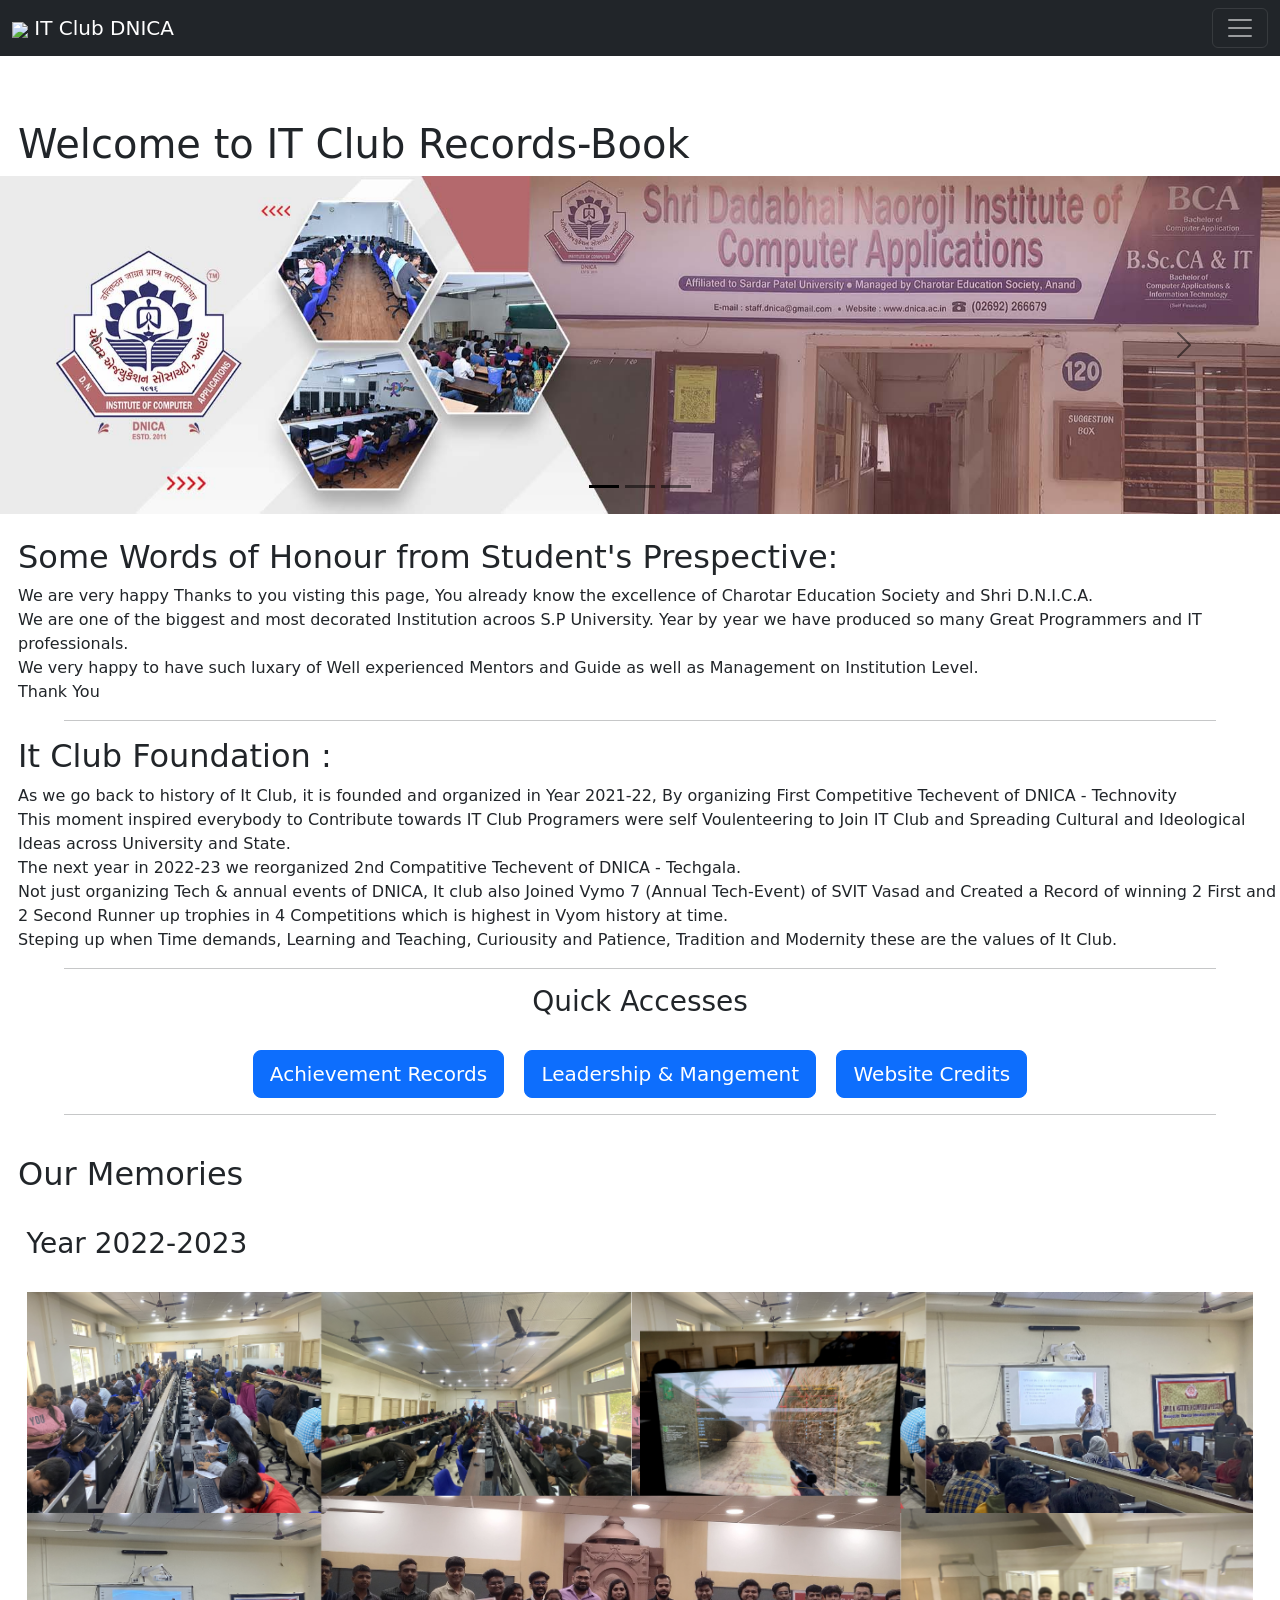
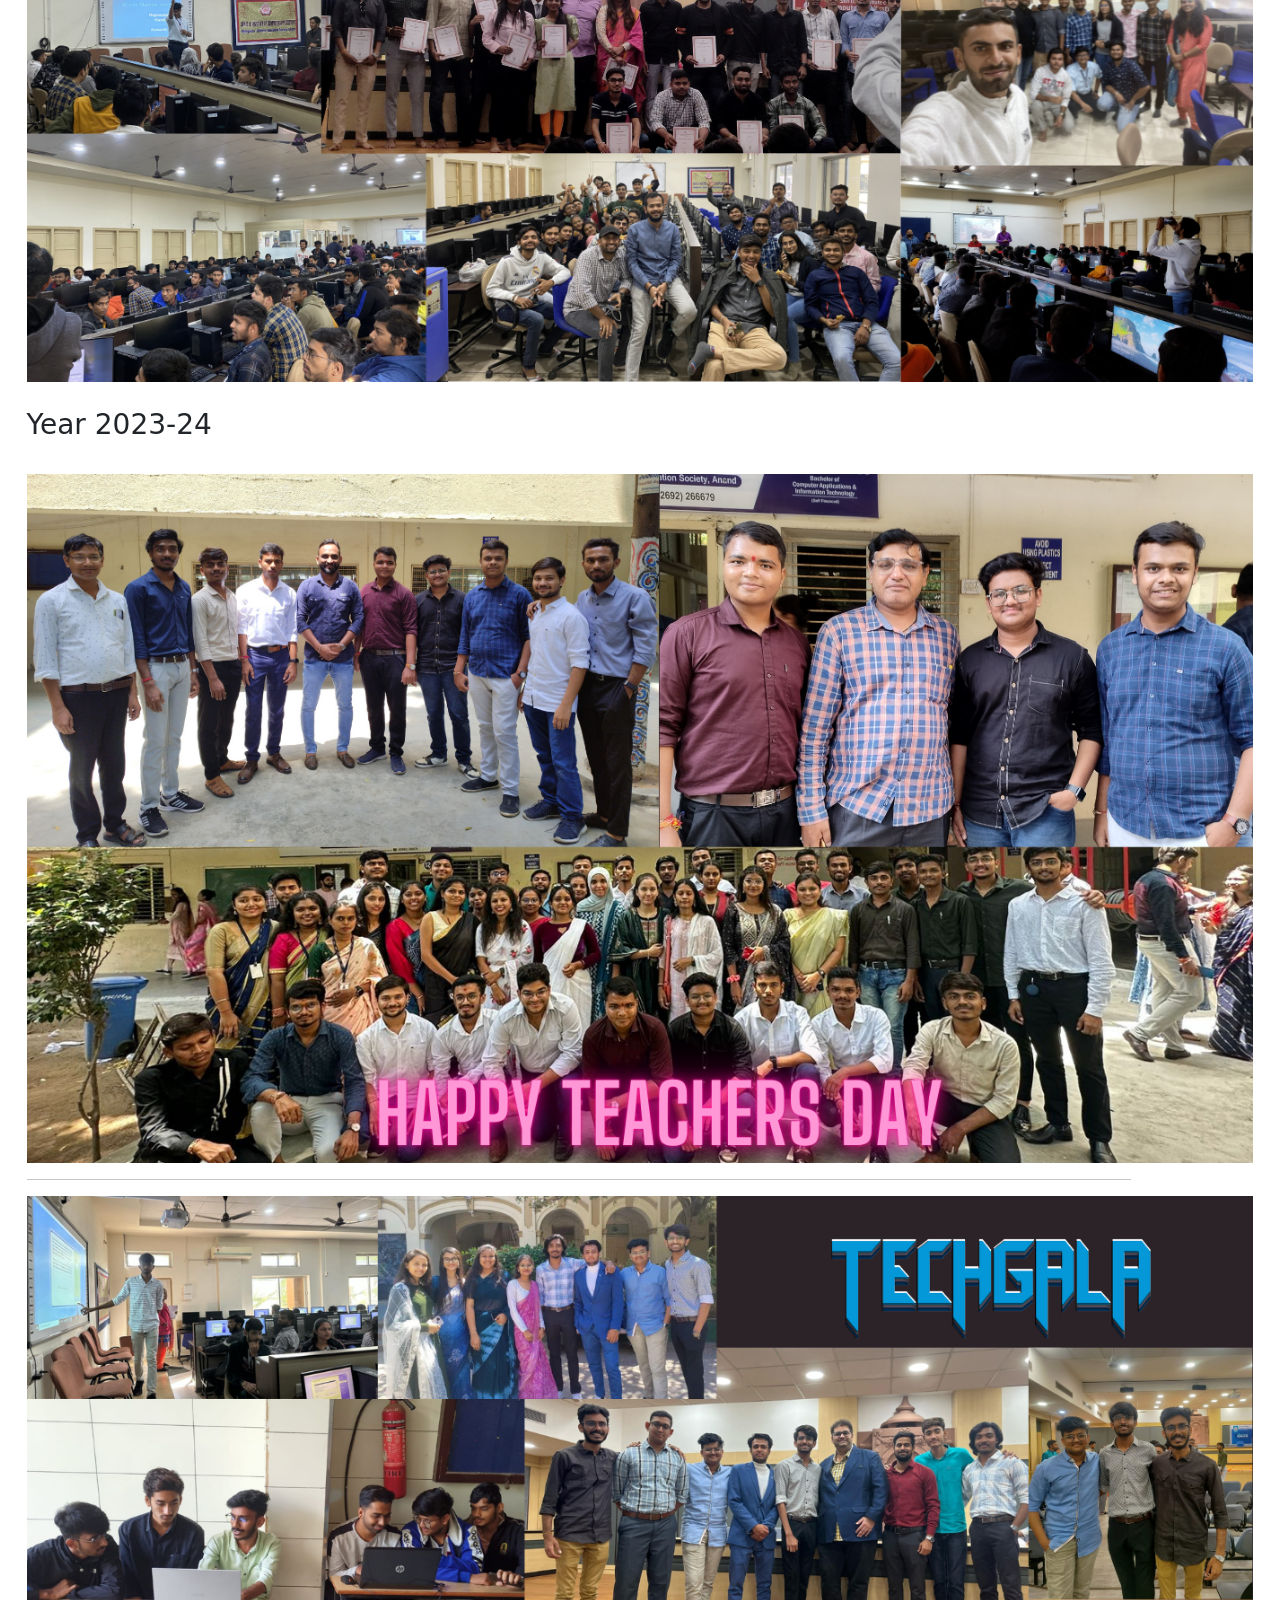
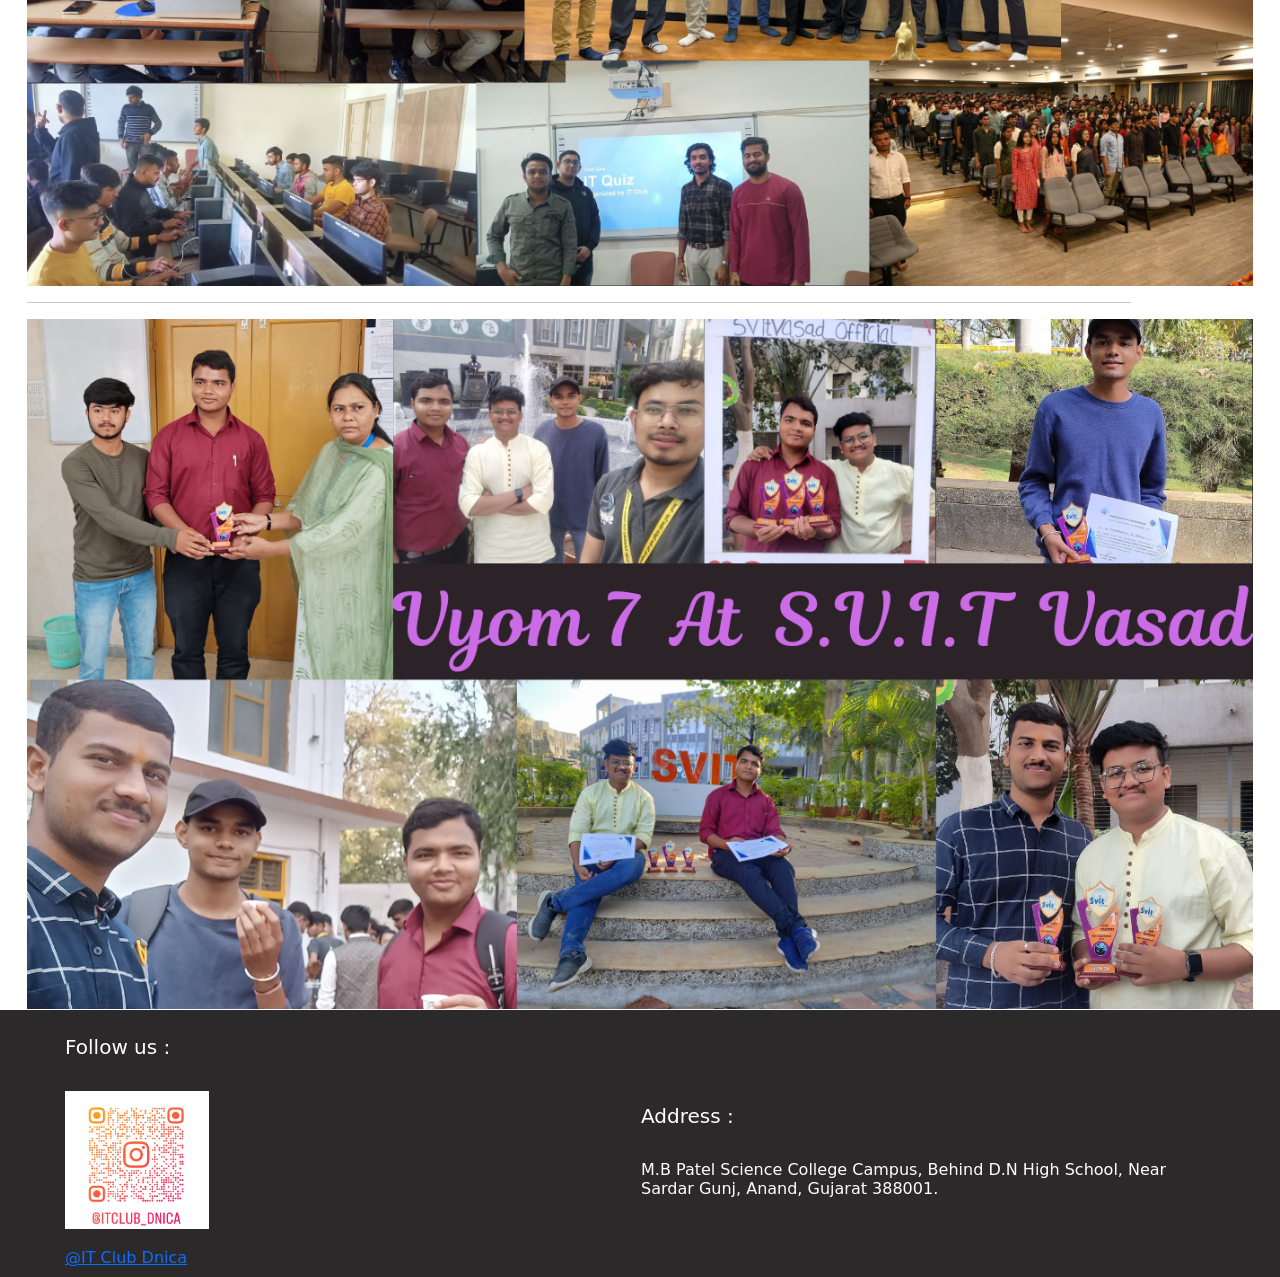
==== it club/home.html @ 7e6f9010 "Add files via upload" ====
<!DOCTYPE html>
<html lang="en">

<head>
    <meta charset="UTF-8">
    <meta name="viewport" content="width=device-width, initial-scale=1.0">
    <title>Homepage</title>
</head>
<script src="https://cdn.jsdelivr.net/npm/bootstrap@5.3.3/dist/js/bootstrap.bundle.min.js" integrity="sha384-YvpcrYf0tY3lHB60NNkmXc5s9fDVZLESaAA55NDzOxhy9GkcIdslK1eN7N6jIeHz" crossorigin="anonymous"></script>
<link href="https://cdn.jsdelivr.net/npm/bootstrap@5.3.3/dist/css/bootstrap.min.css" rel="stylesheet" integrity="sha384-QWTKZyjpPEjISv5WaRU9OFeRpok6YctnYmDr5pNlyT2bRjXh0JMhjY6hW+ALEwIH" crossorigin="anonymous">
<link rel="stylesheet" href="common.css">

<body>

    <nav class="navbar navbar-dark bg-dark fixed-top">
        <div class="container-fluid">
            <a class="navbar-brand" href="home.html"><img src="logo.png" width="10%"> IT Club DNICA</a>
            <button class="navbar-toggler" type="button" data-bs-toggle="offcanvas" data-bs-target="#offcanvasDarkNavbar" aria-controls="offcanvasDarkNavbar" aria-label="Toggle navigation">
            <span class="navbar-toggler-icon"></span>
          </button>

            <div class="offcanvas offcanvas-end text-bg-dark" tabindex="-1" id="offcanvasDarkNavbar" aria-labelledby="offcanvasDarkNavbarLabel">

                <div class="offcanvas-header">
                    <h5 class="offcanvas-title" id="offcanvasDarkNavbarLabel">Explore</h5>
                    <button type="button" class="btn-close btn-close-white" data-bs-dismiss="offcanvas" aria-label="Close"></button>
                </div>

                <div class="offcanvas-body">
                    <ul class="navbar-nav justify-content-end flex-grow-1 pe-3">

                        <li class="nav-item">
                            <a class="nav-link active" aria-current="page" href="home.html">Home</a>
                        </li>

                        <li class="nav-item">
                            <a class="nav-link" href="Records.html">Records</a>
                        </li>

                        <li class="nav-item">
                            <a class="nav-link" href="leads.html">Leadership & Management</a>
                        </li>

                        <li class="nav-item">
                            <a class="nav-link" href="Credits.html">Website Credits</a>
                        </li>
                    </ul>
                </div>
            </div>
        </div>
    </nav>
    <br>
    <br>
    <br>
    <br>
    <br>
    <h1 style="margin-left: 2vh;">Welcome to IT Club Records-Book</h1>
    <div id="carouselExampleDark" class="carousel carousel-dark slide">

        <div class="carousel-indicators">
            <button type="button" data-bs-target="#carouselExampleDark" data-bs-slide-to="0" class="active" aria-current="true" aria-label="Slide 1"></button>
            <button type="button" data-bs-target="#carouselExampleDark" data-bs-slide-to="1" aria-label="Slide 2"></button>
            <button type="button" data-bs-target="#carouselExampleDark" data-bs-slide-to="2" aria-label="Slide 3"></button>
        </div>

        <div class="carousel-inner">
            <div class="carousel-item active" data-bs-interval="10000">
                <img src="sike.jpg" class="d-block w-100" alt="...">
                <div class="carousel-caption d-none d-md-block">
                </div>
            </div>

            <div class="carousel-item" data-bs-interval="2000">
                <img src="sike2.jpg" class="d-block w-100" alt="...">
                <div class="carousel-caption d-none d-md-block">
                </div>
            </div>

            <div class="carousel-item">
                <img src="sike3.jpg" class="d-block w-100" alt="...">
                <div class="carousel-caption d-none d-md-block">
                </div>
            </div>
        </div>

        <button class="carousel-control-prev" type="button" data-bs-target="#carouselExampleDark" data-bs-slide="prev">
          <span class="carousel-control-prev-icon" aria-hidden="true"></span>
          <span class="visually-hidden">Previous</span>
        </button>
        <button class="carousel-control-next" type="button" data-bs-target="#carouselExampleDark" data-bs-slide="next">
          <span class="carousel-control-next-icon" aria-hidden="true"></span>
          <span class="visually-hidden">Next</span>
        </button>
    </div>

    <br>

    <div style="margin-left: 2vh;">
        <h2>Some Words of Honour from Student's Prespective:</h2>
        <p>We are very happy Thanks to you visting this page, You already know the excellence of Charotar Education Society and Shri D.N.I.C.A.
            <br>We are one of the biggest and most decorated Institution acroos S.P University. Year by year we have produced so many Great Programmers and IT professionals.
            <br>We very happy to have such luxary of Well experienced Mentors and Guide as well as Management on Institution Level.
            <br>Thank You
        </p>
    </div>

    <center>
        <hr width="90%" color="black" align="center">
    </center>

    <div style="margin-left: 2vh;">
        <h2>It Club Foundation : </h2>
        <p>As we go back to history of It Club, it is founded and organized in Year 2021-22, By organizing First Competitive Techevent of DNICA - Technovity
            <br>This moment inspired everybody to Contribute towards IT Club Programers were self Voulenteering to Join IT Club and Spreading Cultural and Ideological Ideas across University and State.
            <br>The next year in 2022-23 we reorganized 2nd Compatitive Techevent of DNICA - Techgala.
            <br>Not just organizing Tech & annual events of DNICA, It club also Joined Vymo 7 (Annual Tech-Event) of SVIT Vasad and Created a Record of winning 2 First and 2 Second Runner up trophies in 4 Competitions which is highest in Vyom history
            at time.
            <br>Steping up when Time demands, Learning and Teaching, Curiousity and Patience, Tradition and Modernity these are the values of It Club.
        </p>
    </div>

    <center>
        <hr width="90%" color="black" align="center">
    </center>

    <center>
        <h3>Quick Accesses</h3>
        <br>
        <button type="button" onclick="window.location.href = 'Records.html'" class="btn btn-primary btn-lg">Achievement Records</button> &nbsp;&nbsp;
        <button type="button" onclick="window.location.href = 'leads.html'" class="btn btn-primary btn-lg">Leadership & Mangement</button> &nbsp;&nbsp;
        <button type="button" onclick="window.location.href = 'Credits.html'" class="btn btn-primary btn-lg">Website Credits</button>
    </center>

    <center>
        <hr width="90%" color="black" align="center">
    </center>
    <br>
    <h2 style="margin-left: 2vh;">Our Memories</h2>
    <br>

    <table width="96%" align="center">
        <tr>
            <th>
                <h3>Year 2022-2023</h3>
                <br>
                <img src="Collage1.png" width="100%">
            </th>
        </tr>

        <tr>
            <th>
                <br>
                <h3>Year 2023-24</h3>
                <br>
                <img src="Collage2.png" width="100%">
                <hr width="90%" color="black" align="center">
                <img src="Collage3.png" width="100%">
                <hr width="90%" color="black" align="center">
                <img src="Collage4.png" width="100%">
            </th>
        </tr>
    </table>

    <div style="background-color:#2b2929">
        <div style="color:white">
            <table width="90%" align="center">
                <tr>
                    <th width="50%">
                        <br>
                        <h5>Follow us :</h5>
                        <br>
                        <h6>
                            <img src="qrcode.jpg" width="25%">
                            <br>
                            <br>
                            <a href="https://www.instagram.com/itclub_dnica/" target="_blank">@IT Club Dnica</a> </h6>
                    </th>

                    <th width="50%">
                        <br>
                        <h5>Address :</h5>
                        <br>
                        <h6>
                            M.B Patel Science College Campus, Behind D.N High School, Near Sardar Gunj, Anand, Gujarat 388001.
                        </h6>
                    </th>
                </tr>
            </table>
        </div>
    </div>
</body>

</html>
---- it club/common.css ----
.container1 {
    background: linear-gradient(-45deg, #ee7752, #e73c7e, #23a6d5, #23d5ab);
    background-size: 400% 400%;
    animation: gradient 15s ease infinite;
}

@keyframes gradient {
    0% {
        background-position: 0% 50%;
    }
    50% {
        background-position: 100% 50%;
    }
    100% {
        background-position: 0% 50%;
    }
}
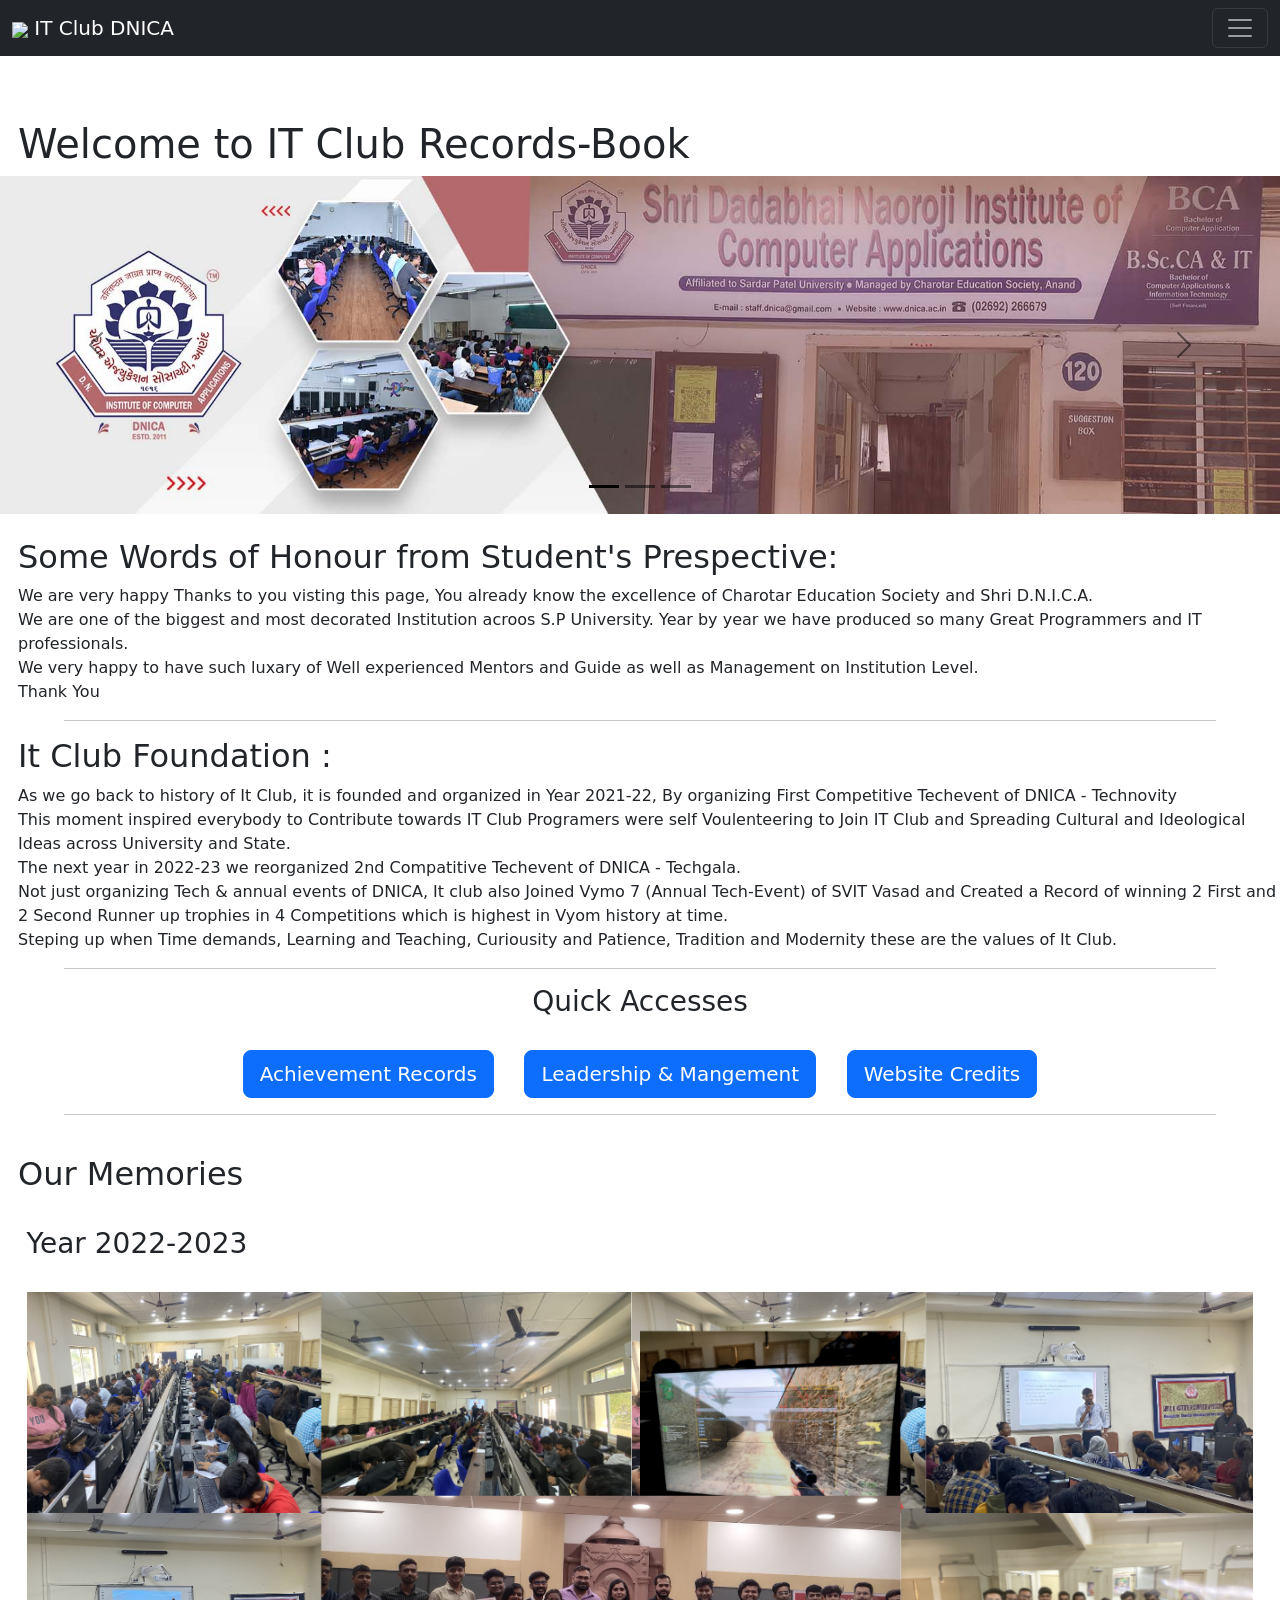
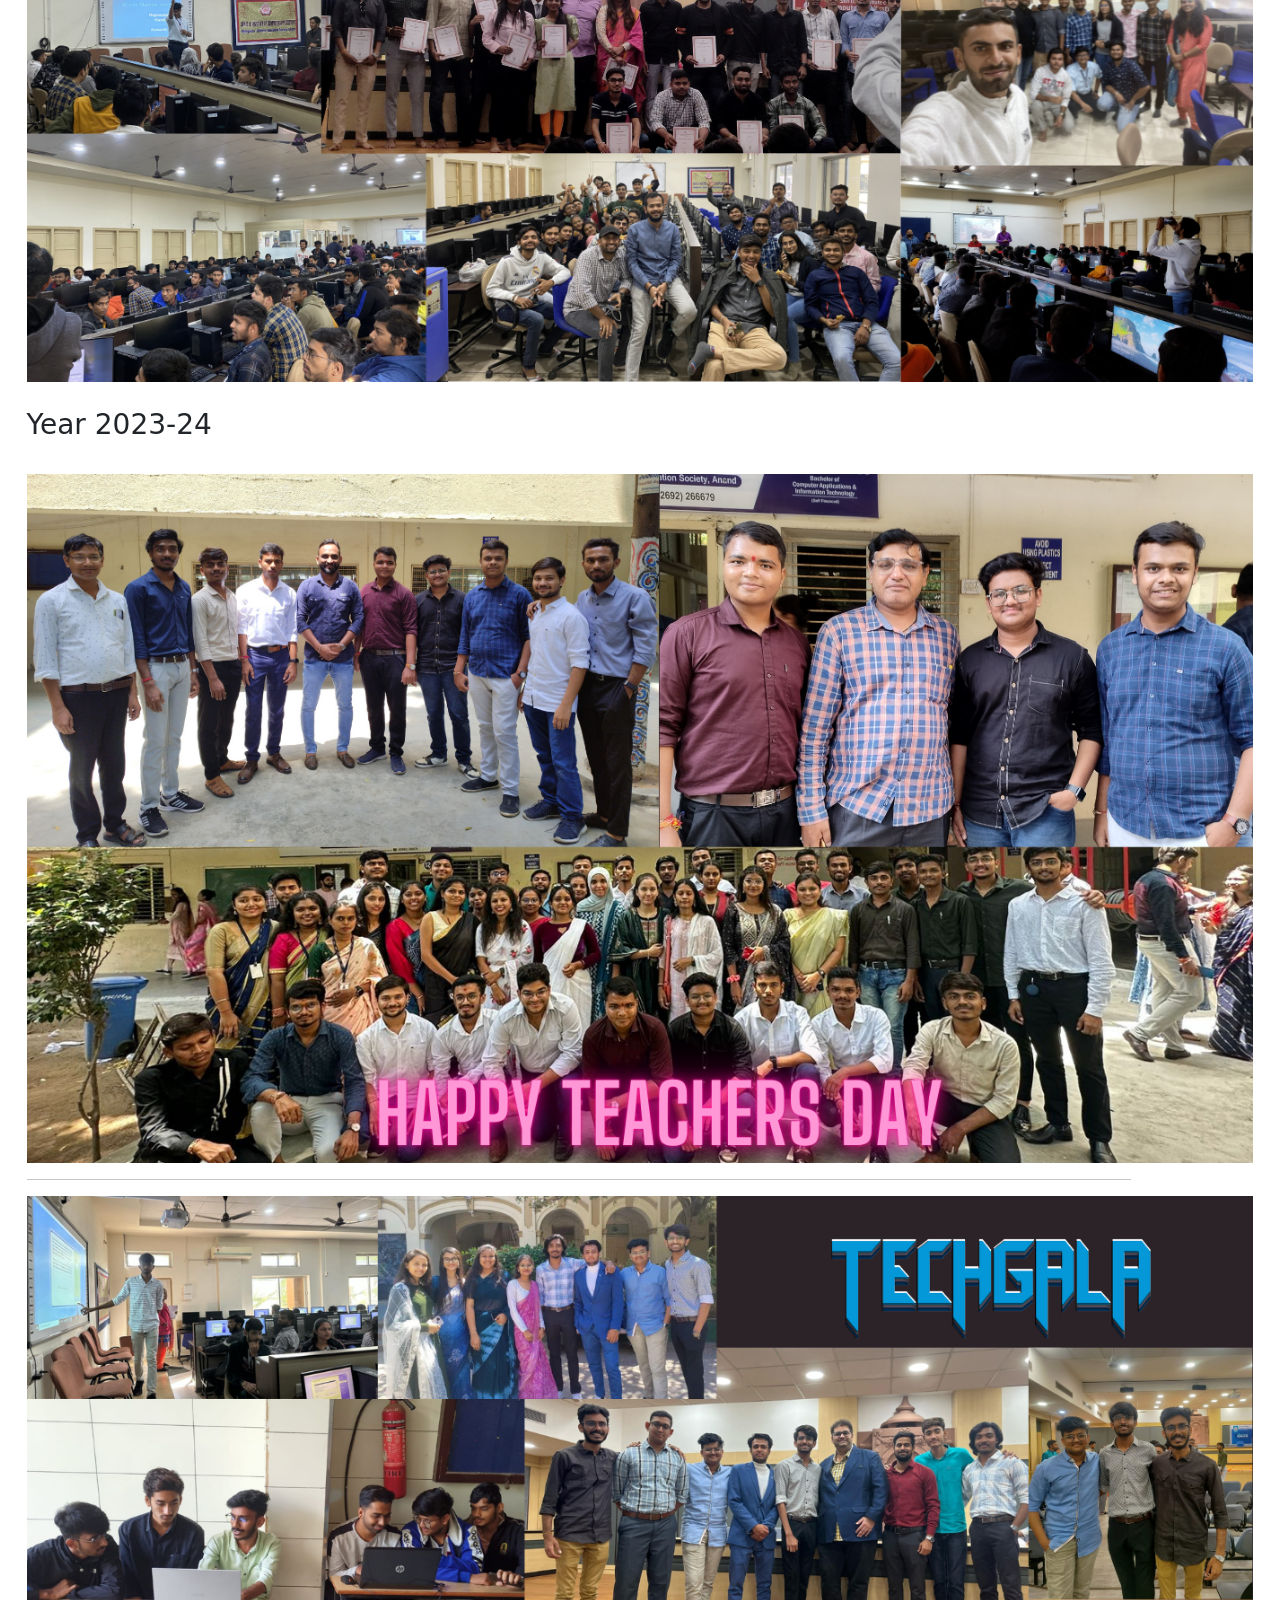
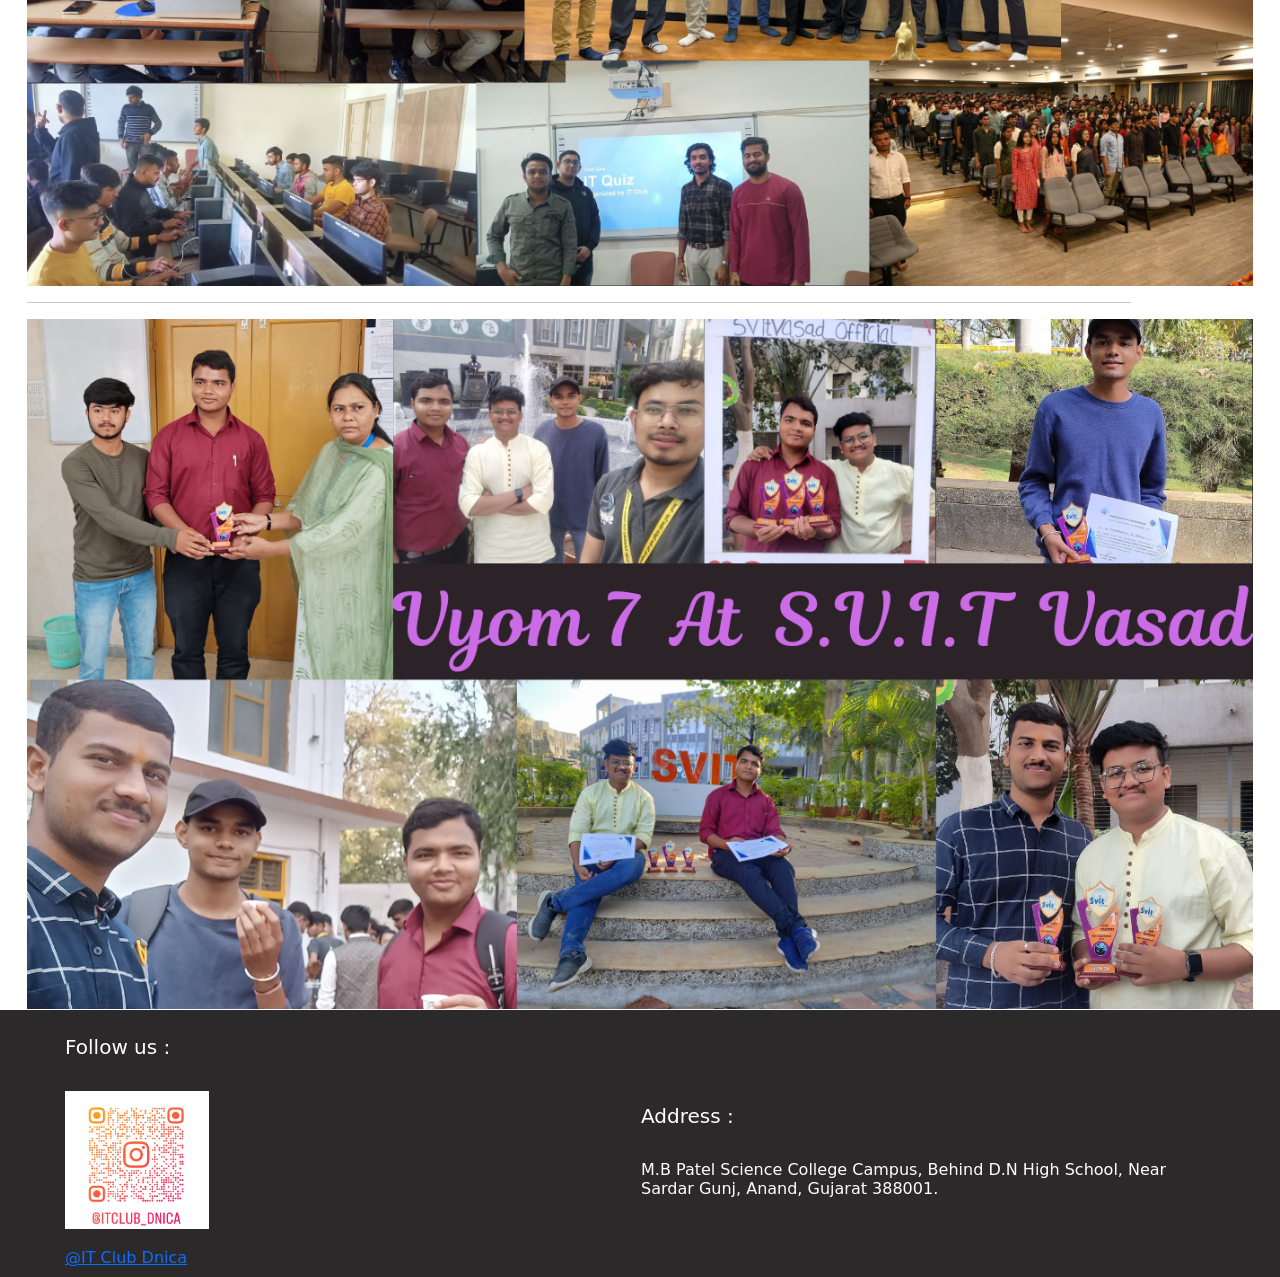
==== commit 1e51e814: "Update home.html" ====
--- a/it club/home.html
+++ b/it club/home.html
@@ -126,8 +126,8 @@
     <center>
         <h3>Quick Accesses</h3>
         <br>
-        <button type="button" onclick="window.location.href = 'Records.html'" class="btn btn-primary btn-lg">Achievement Records</button> &nbsp;&nbsp;
-        <button type="button" onclick="window.location.href = 'leads.html'" class="btn btn-primary btn-lg">Leadership & Mangement</button> &nbsp;&nbsp;
+        <button type="button" onclick="window.location.href = 'Records.html'" class="btn btn-primary btn-lg">Achievement Records</button> &nbsp;&nbsp;&nbsp;&nbsp;
+        <button type="button" onclick="window.location.href = 'leads.html'" class="btn btn-primary btn-lg">Leadership & Mangement</button> &nbsp;&nbsp;&nbsp;&nbsp;
         <button type="button" onclick="window.location.href = 'Credits.html'" class="btn btn-primary btn-lg">Website Credits</button>
     </center>
 
@@ -190,4 +190,4 @@
     </div>
 </body>
 
-</html>+</html>
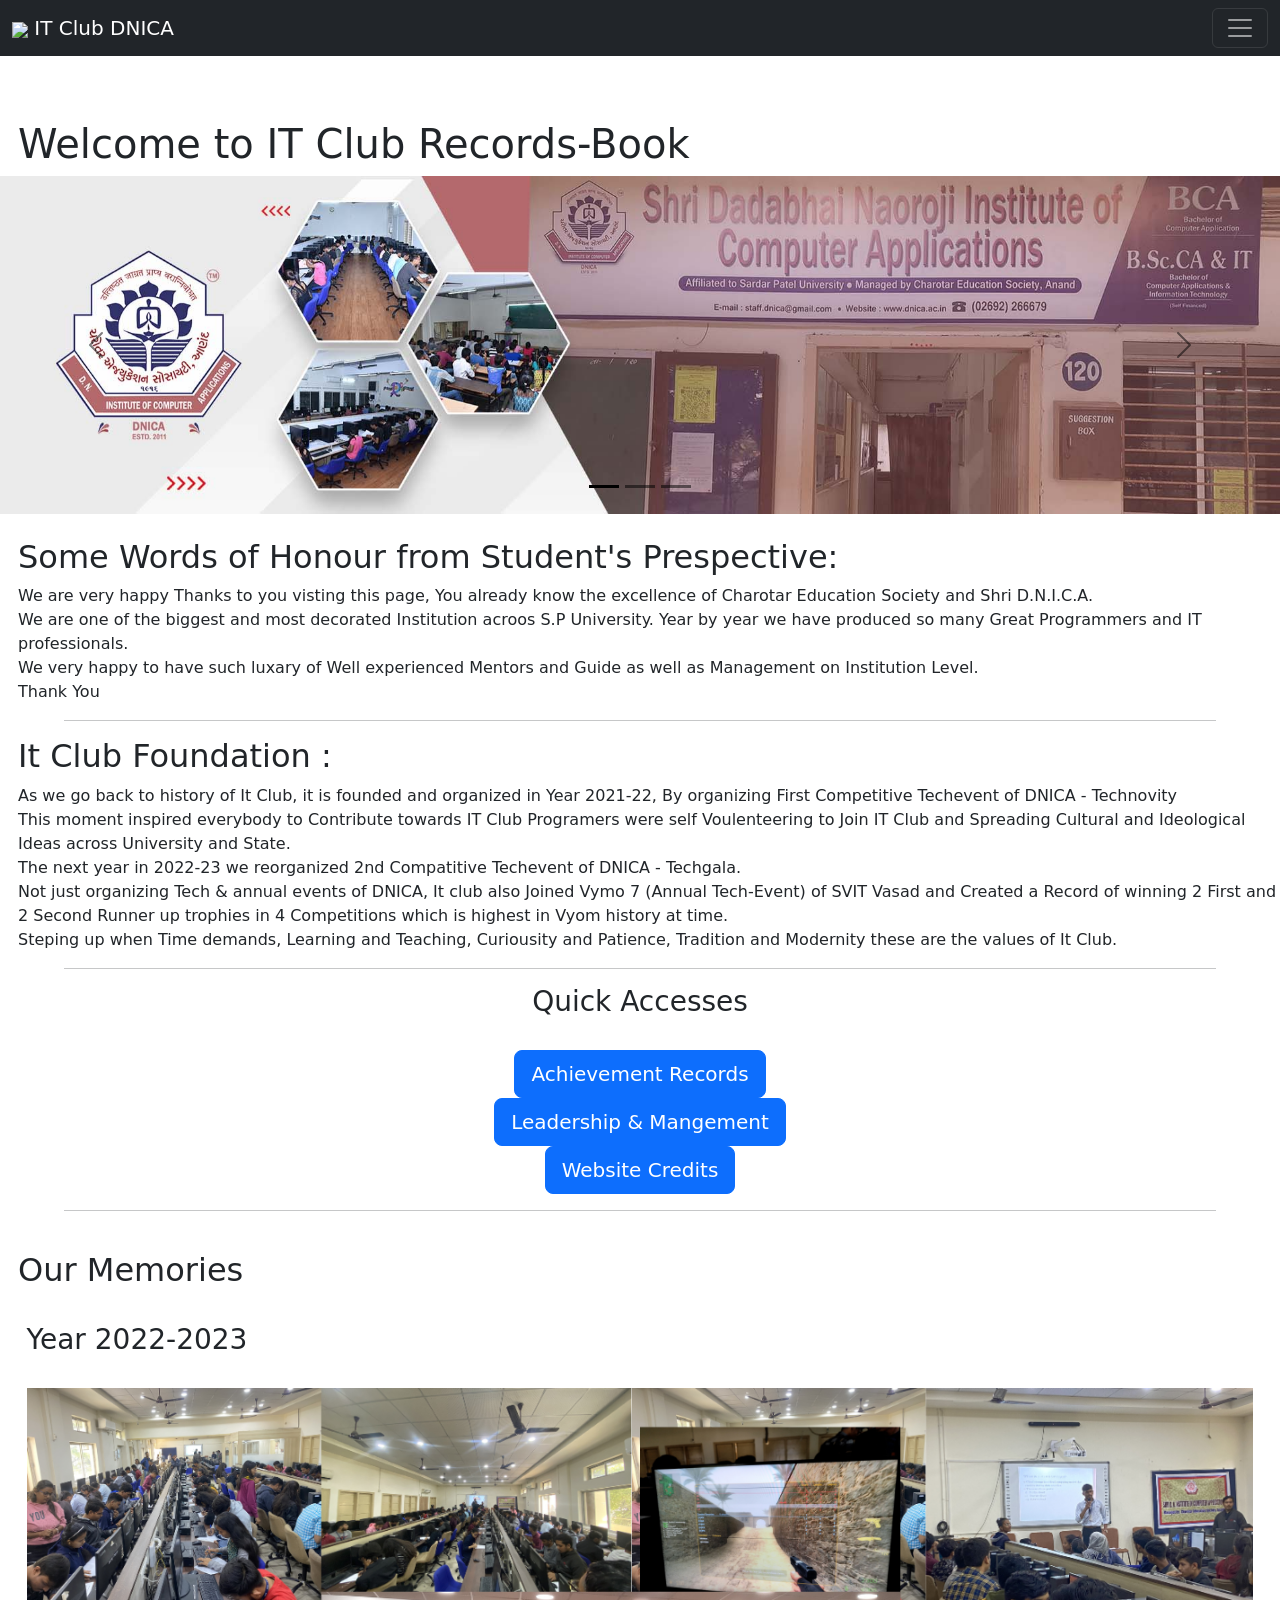
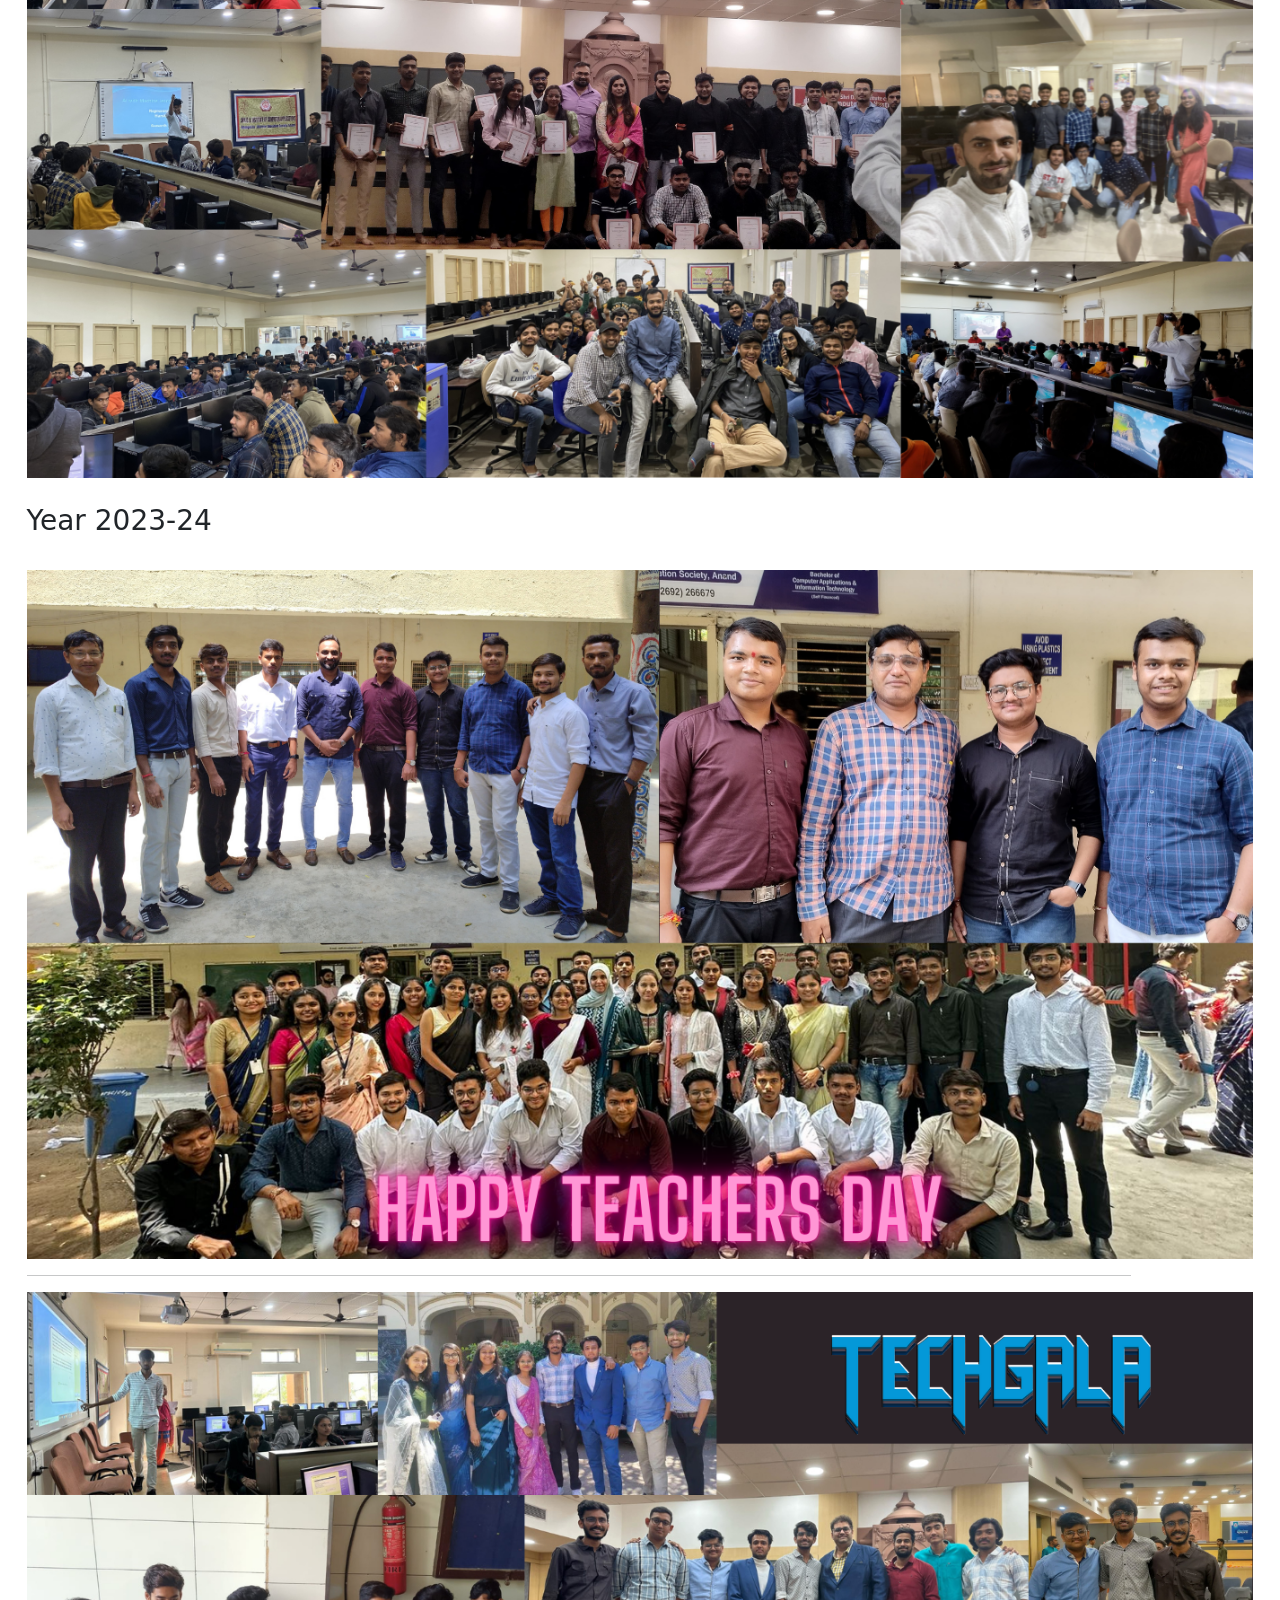
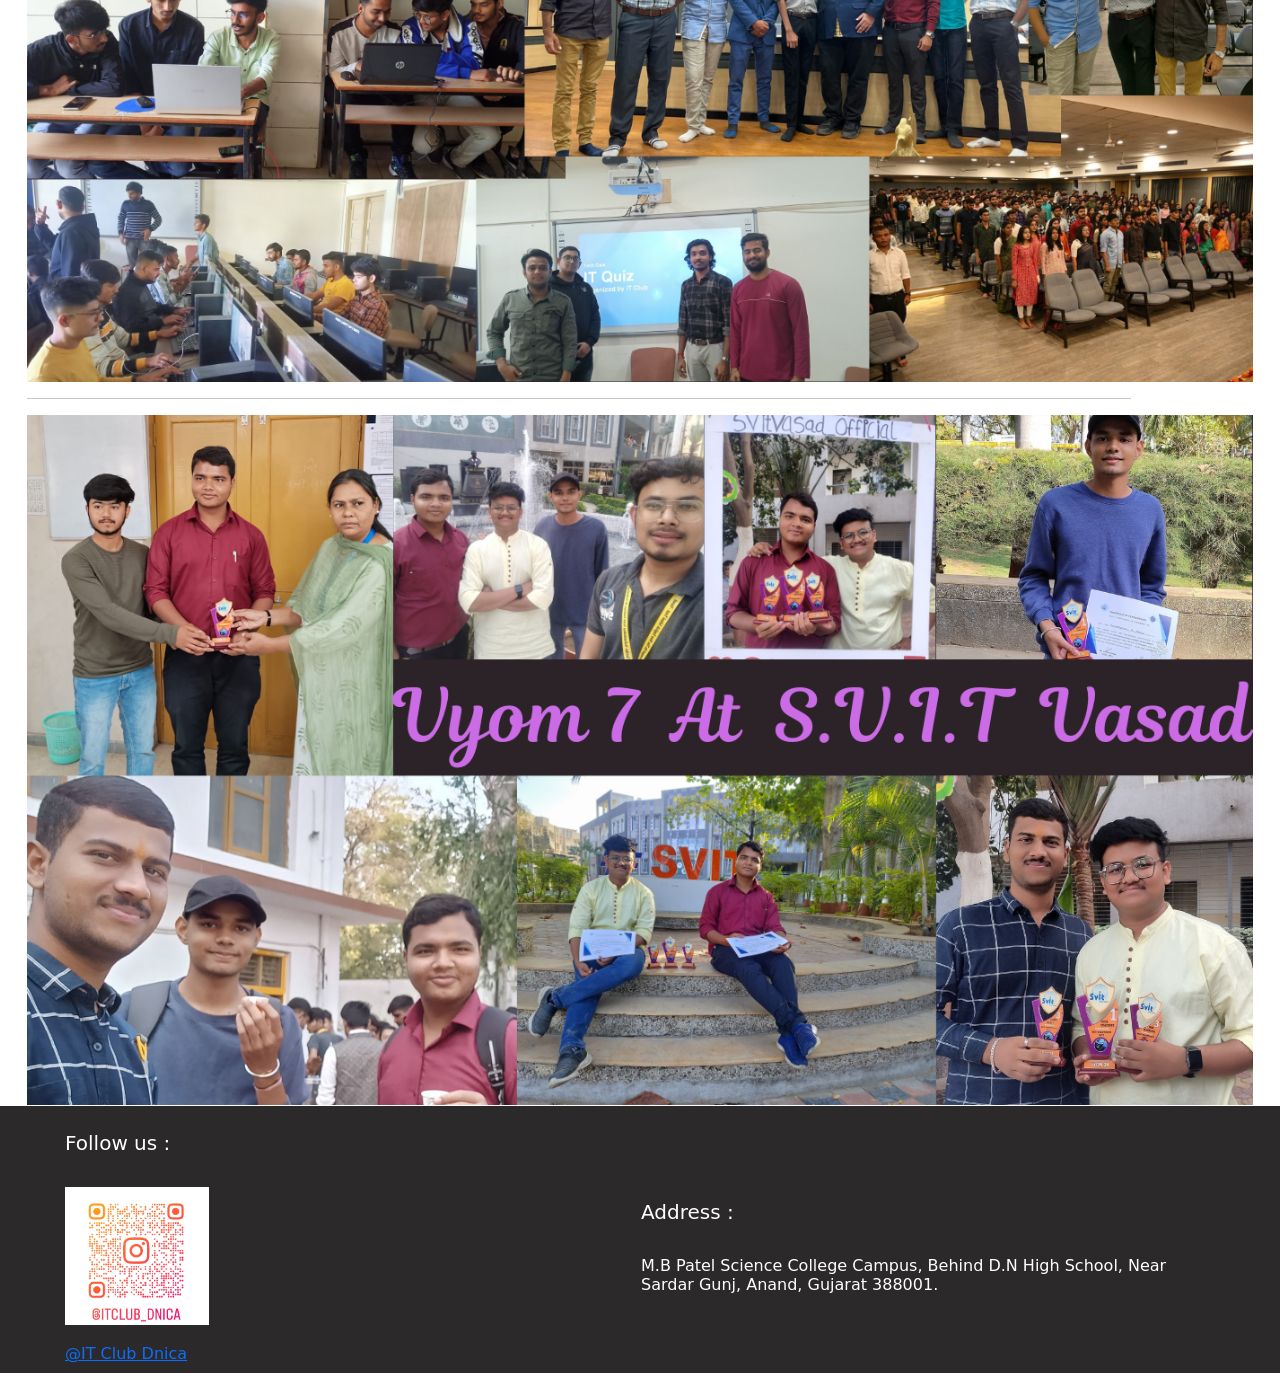
==== commit b014a1f2: "Update home.html" ====
--- a/it club/home.html
+++ b/it club/home.html
@@ -126,8 +126,8 @@
     <center>
         <h3>Quick Accesses</h3>
         <br>
-        <button type="button" onclick="window.location.href = 'Records.html'" class="btn btn-primary btn-lg">Achievement Records</button> &nbsp;&nbsp;&nbsp;&nbsp;
-        <button type="button" onclick="window.location.href = 'leads.html'" class="btn btn-primary btn-lg">Leadership & Mangement</button> &nbsp;&nbsp;&nbsp;&nbsp;
+        <button type="button" onclick="window.location.href = 'Records.html'" class="btn btn-primary btn-lg">Achievement Records</button> <br>
+        <button type="button" onclick="window.location.href = 'leads.html'" class="btn btn-primary btn-lg">Leadership & Mangement</button> <br>
         <button type="button" onclick="window.location.href = 'Credits.html'" class="btn btn-primary btn-lg">Website Credits</button>
     </center>
 
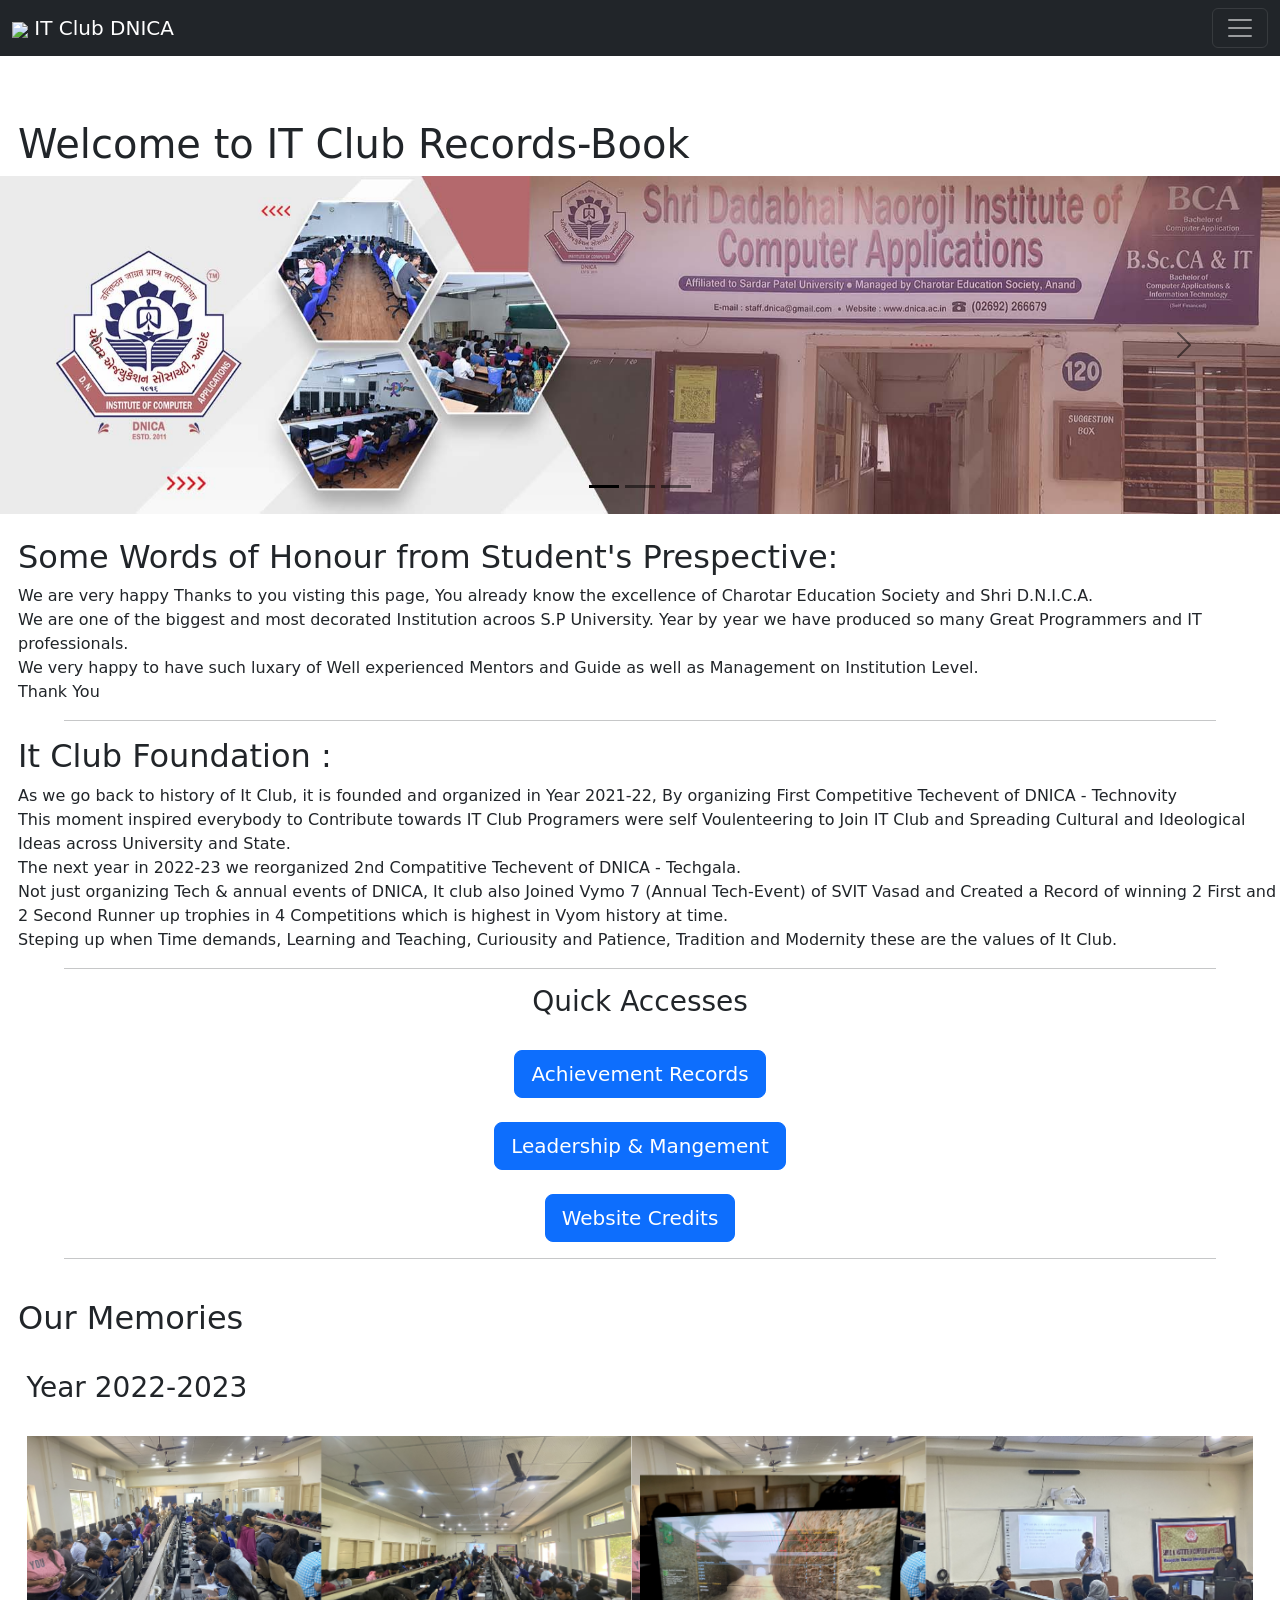
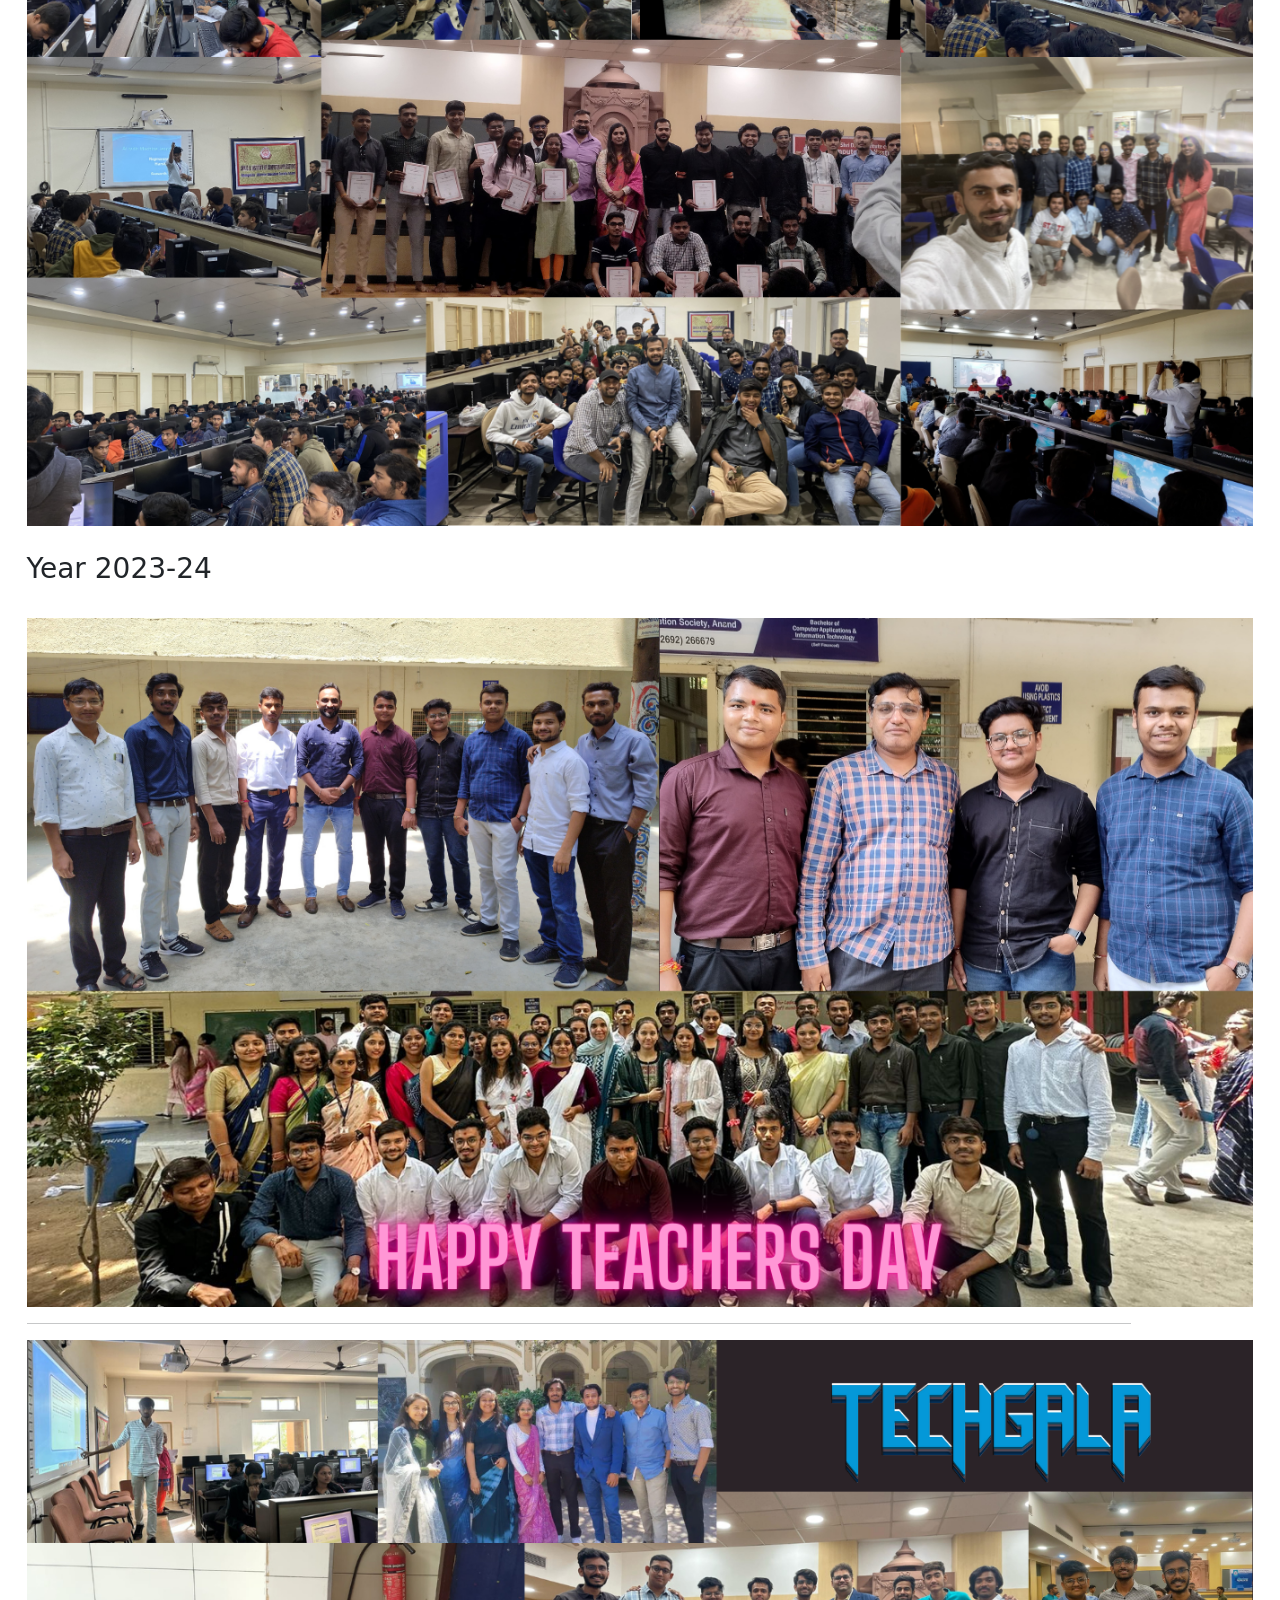
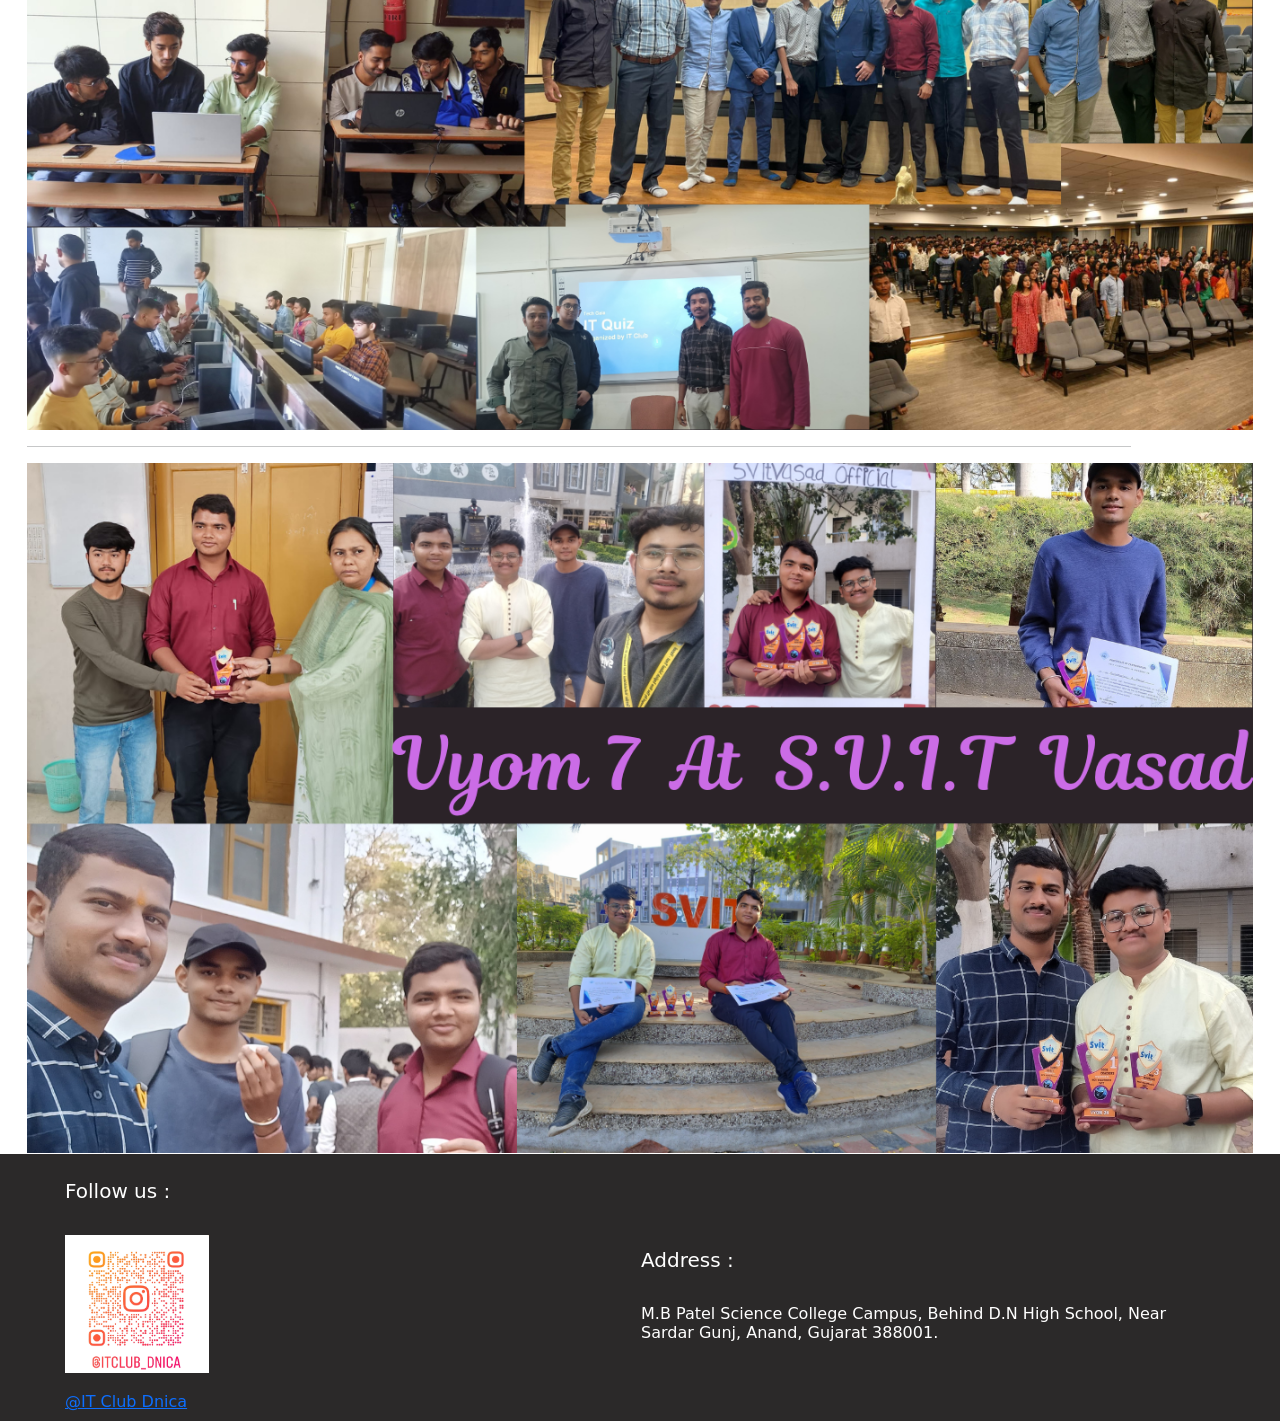
==== commit 50924a1c: "Update home.html" ====
--- a/it club/home.html
+++ b/it club/home.html
@@ -126,8 +126,8 @@
     <center>
         <h3>Quick Accesses</h3>
         <br>
-        <button type="button" onclick="window.location.href = 'Records.html'" class="btn btn-primary btn-lg">Achievement Records</button> <br>
-        <button type="button" onclick="window.location.href = 'leads.html'" class="btn btn-primary btn-lg">Leadership & Mangement</button> <br>
+        <button type="button" onclick="window.location.href = 'Records.html'" class="btn btn-primary btn-lg">Achievement Records</button> <br><br>
+        <button type="button" onclick="window.location.href = 'leads.html'" class="btn btn-primary btn-lg">Leadership & Mangement</button> <br><br>
         <button type="button" onclick="window.location.href = 'Credits.html'" class="btn btn-primary btn-lg">Website Credits</button>
     </center>
 
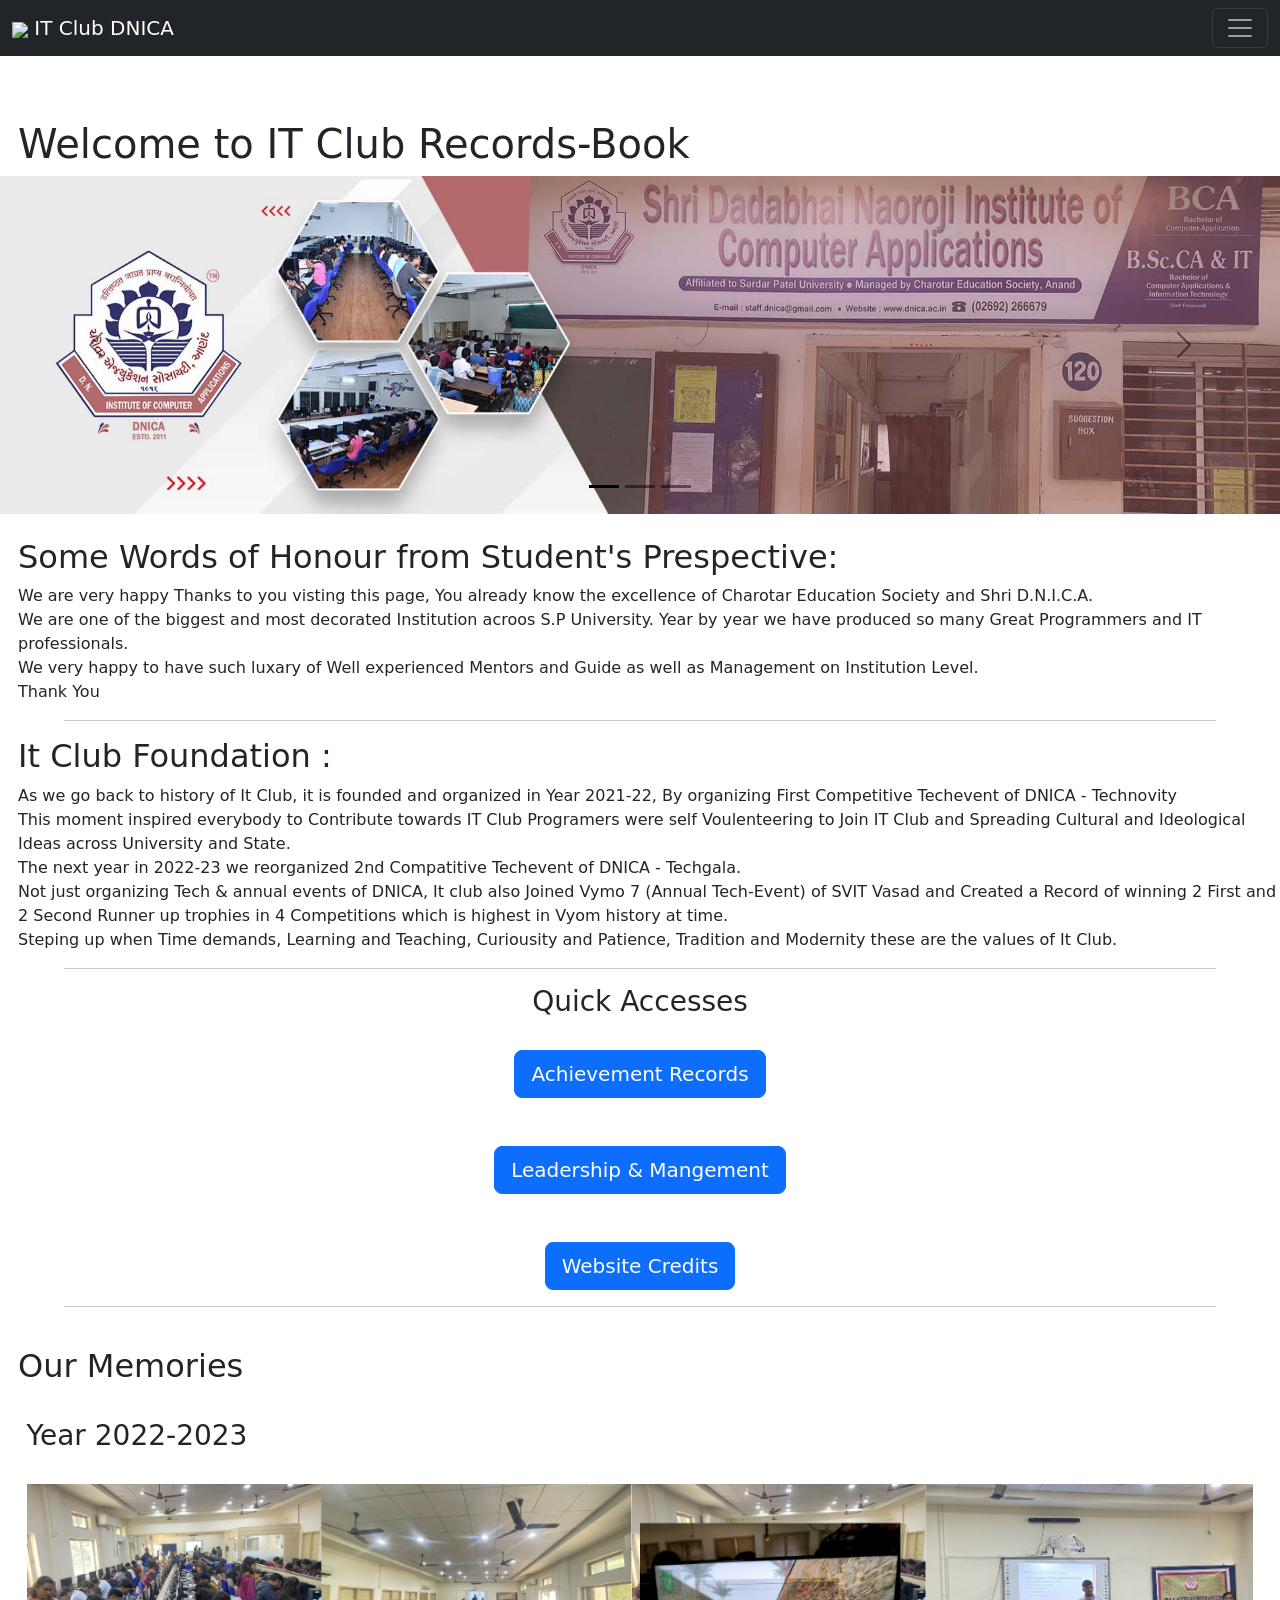
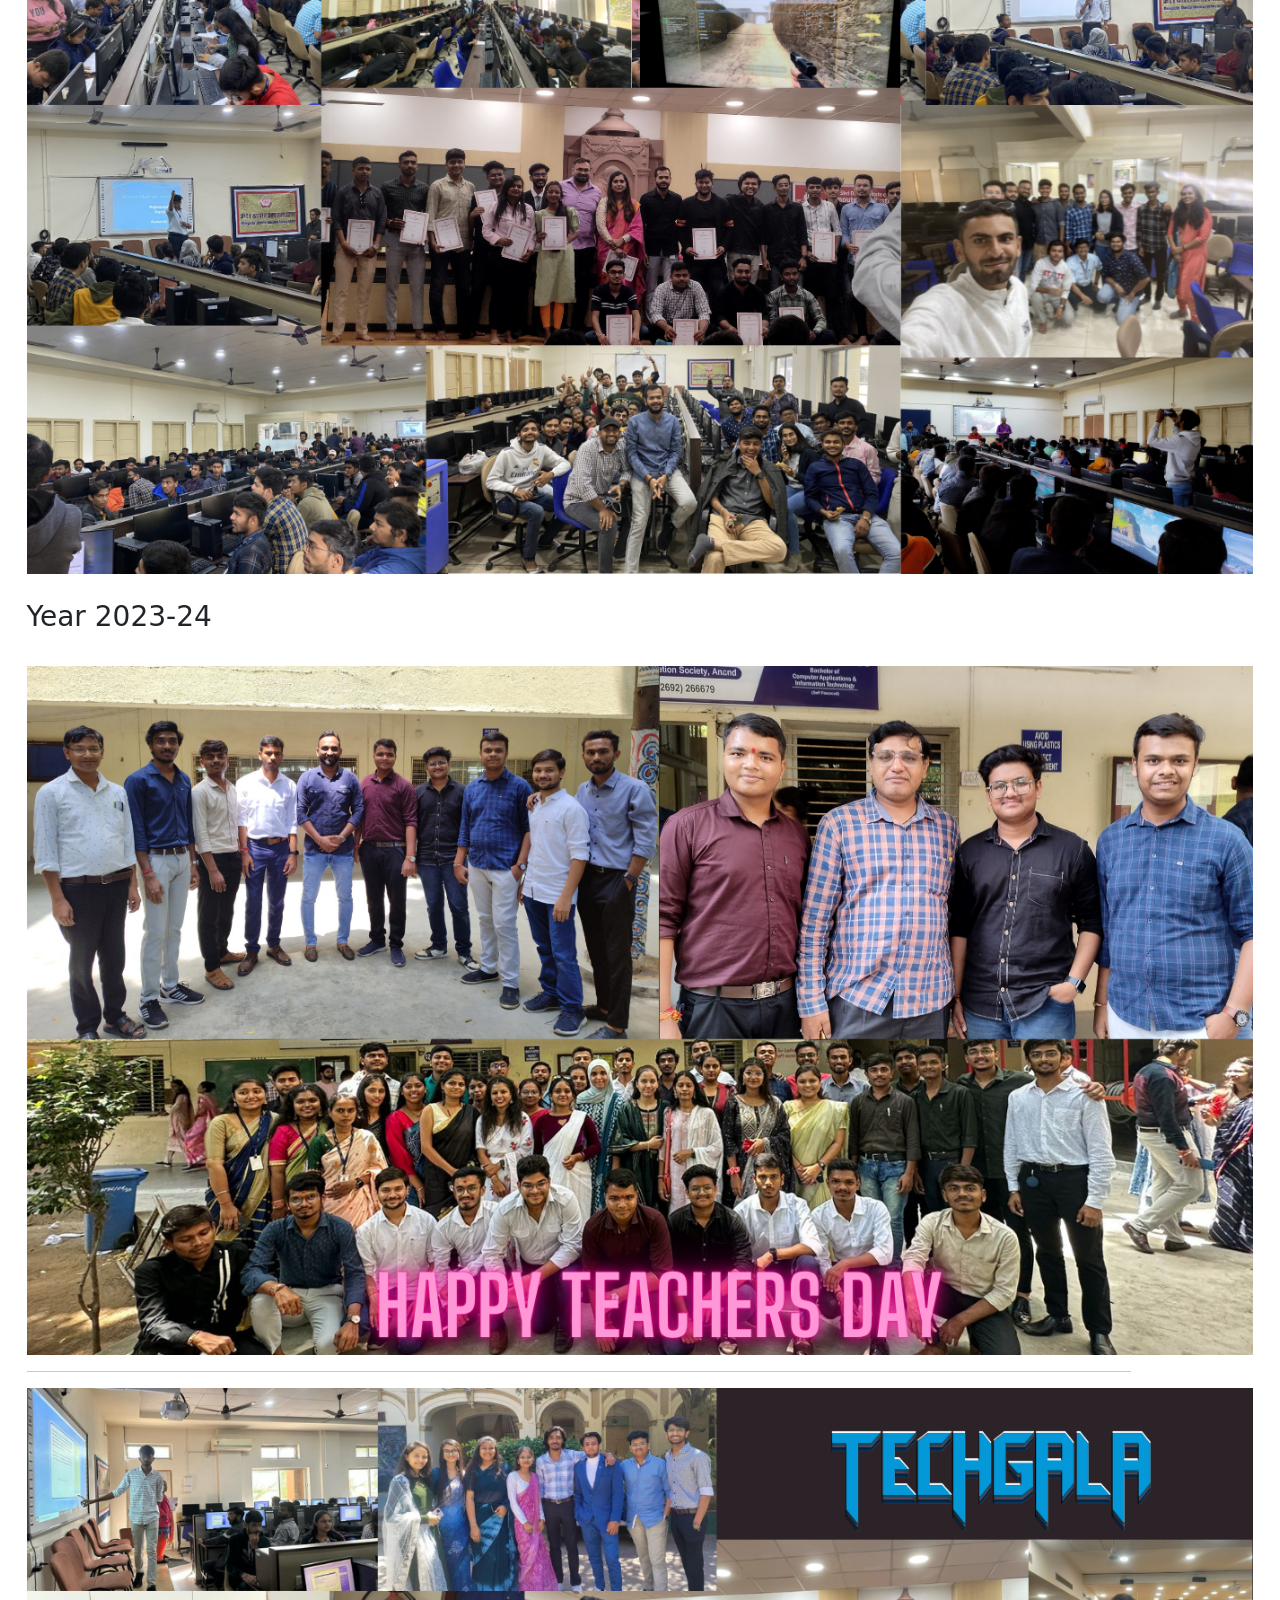
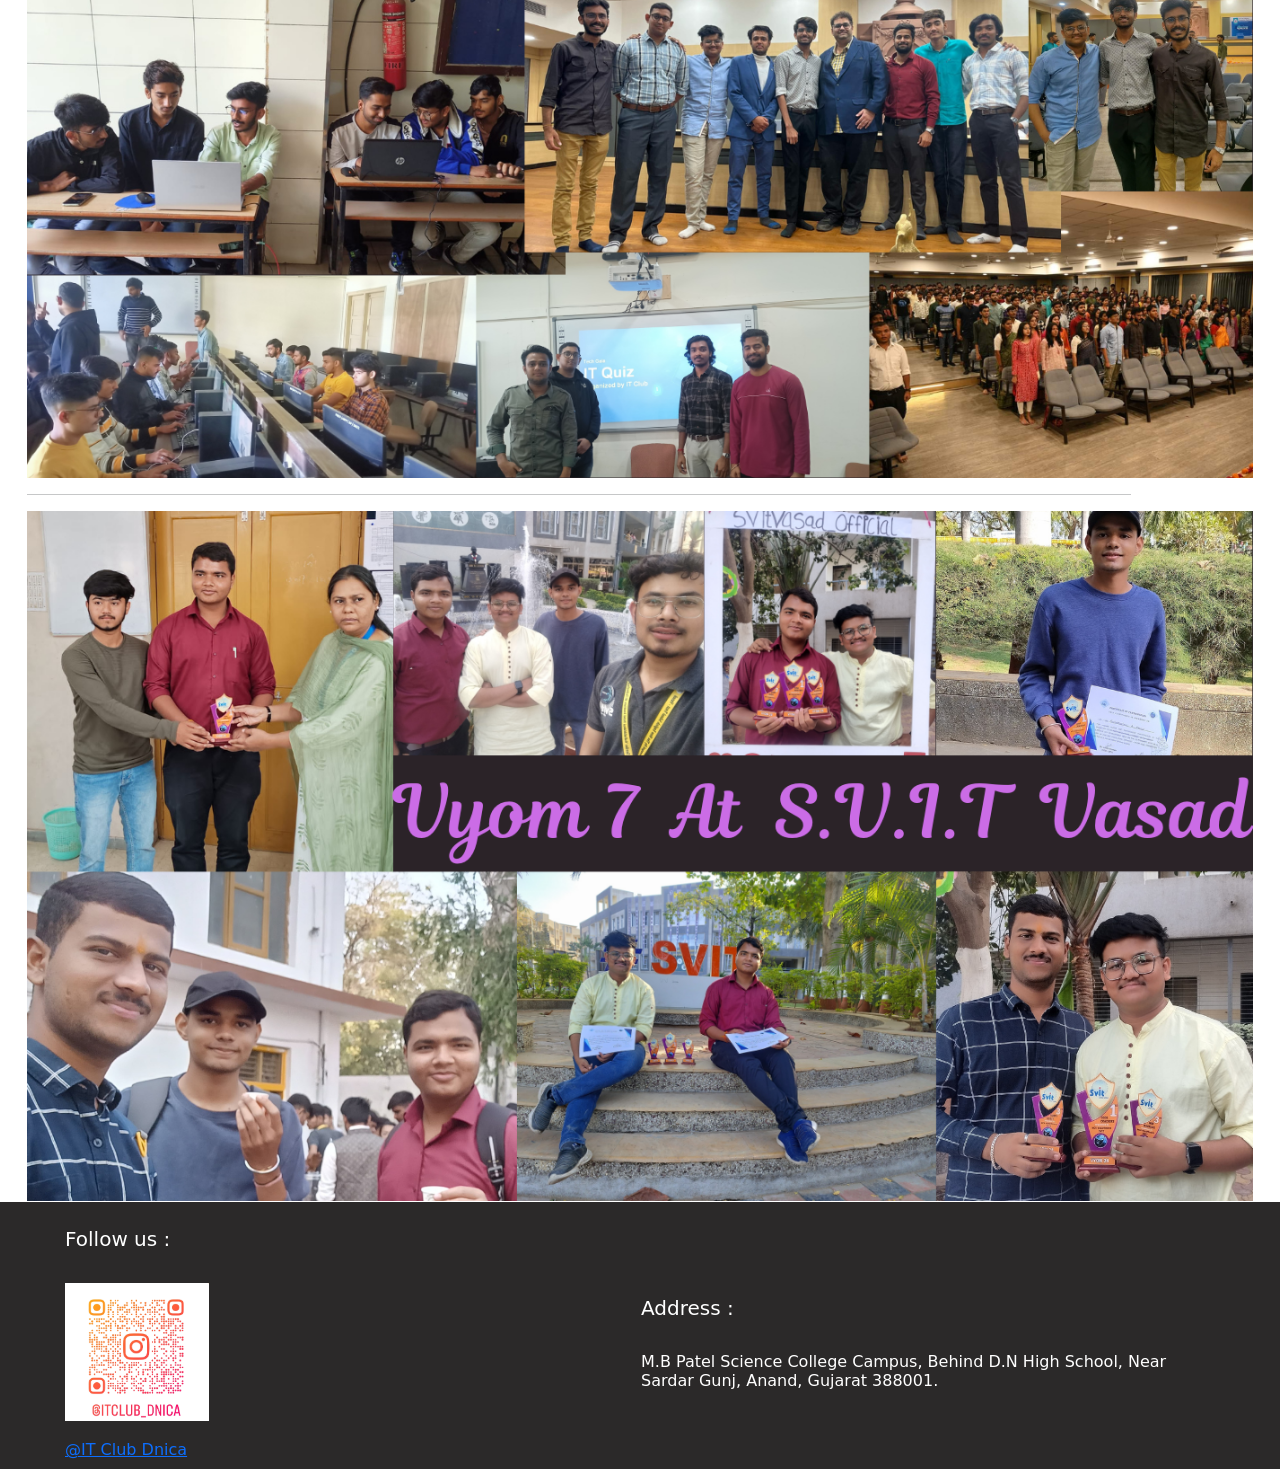
==== commit ad4af975: "Update home.html" ====
--- a/it club/home.html
+++ b/it club/home.html
@@ -126,8 +126,8 @@
     <center>
         <h3>Quick Accesses</h3>
         <br>
-        <button type="button" onclick="window.location.href = 'Records.html'" class="btn btn-primary btn-lg">Achievement Records</button> <br><br>
-        <button type="button" onclick="window.location.href = 'leads.html'" class="btn btn-primary btn-lg">Leadership & Mangement</button> <br><br>
+        <button type="button" onclick="window.location.href = 'Records.html'" class="btn btn-primary btn-lg">Achievement Records</button> <br><br><br>
+        <button type="button" onclick="window.location.href = 'leads.html'" class="btn btn-primary btn-lg">Leadership & Mangement</button> <br><br><br>
         <button type="button" onclick="window.location.href = 'Credits.html'" class="btn btn-primary btn-lg">Website Credits</button>
     </center>
 
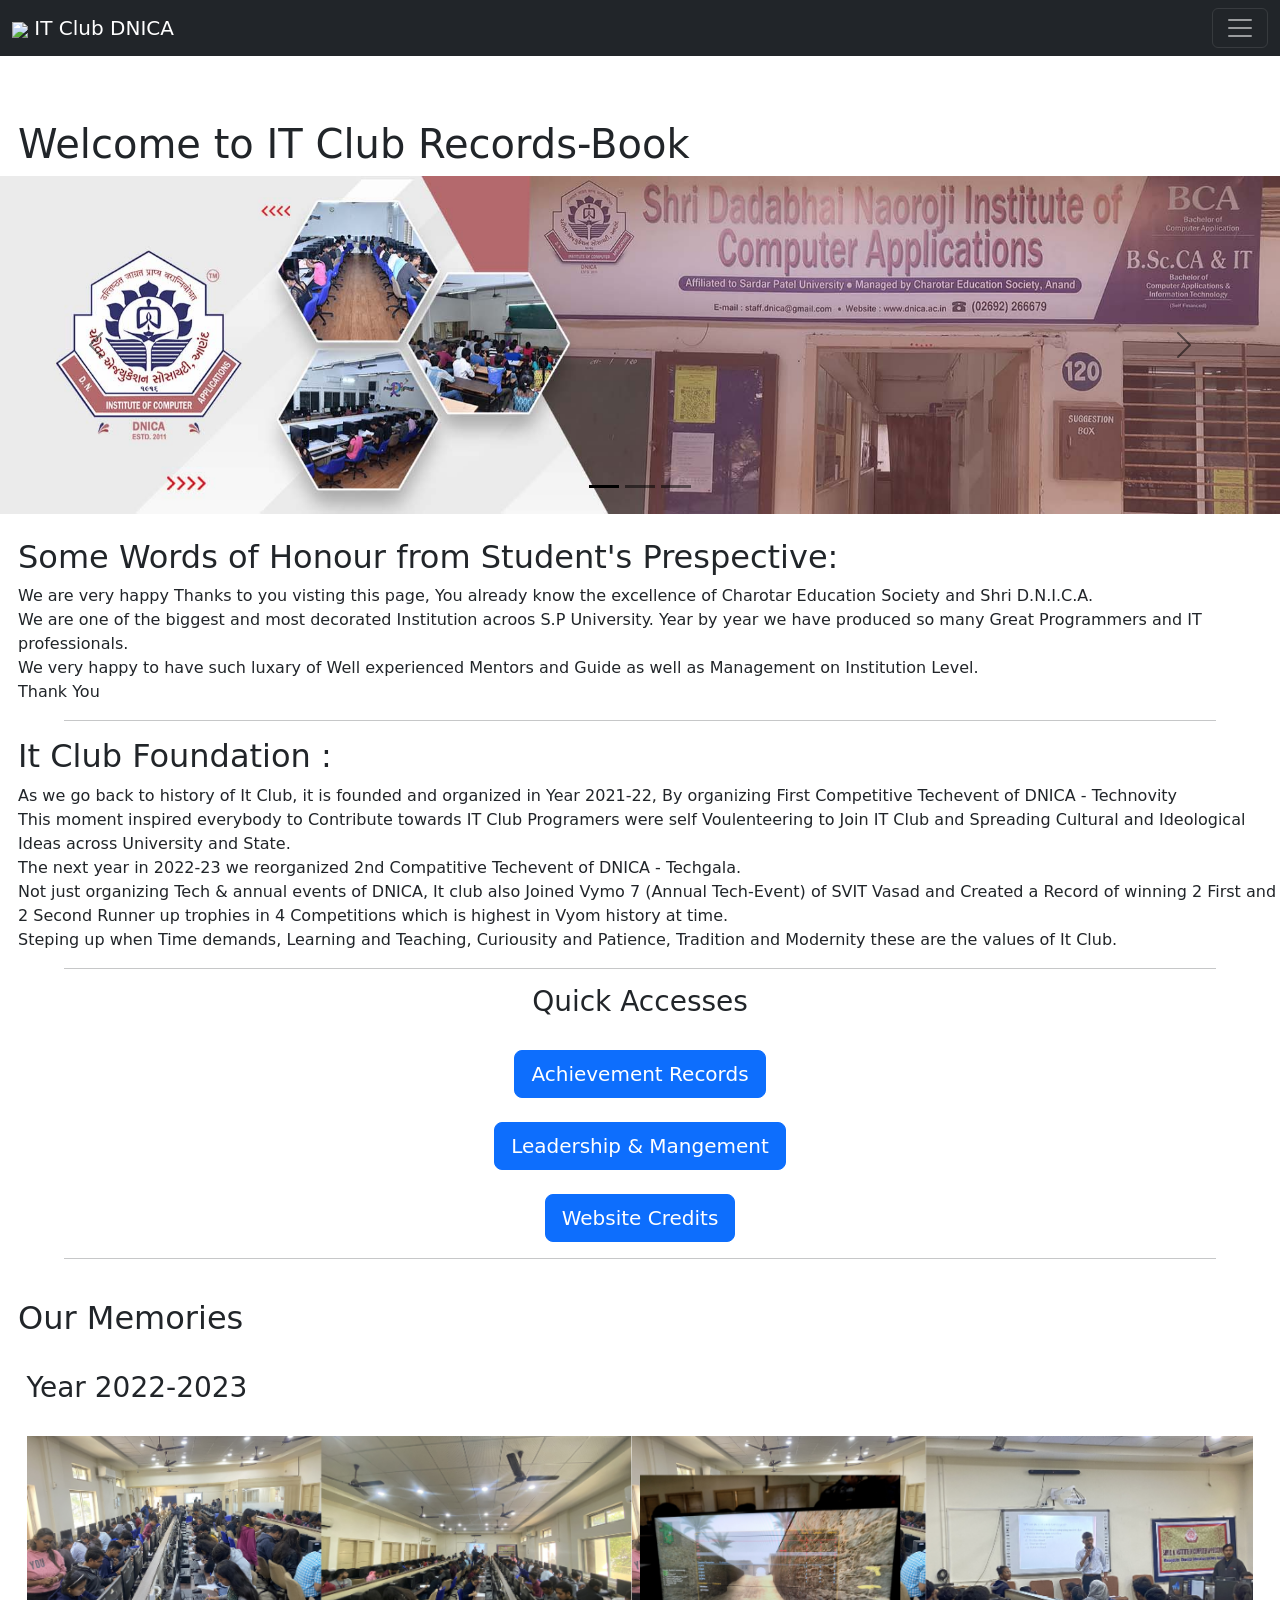
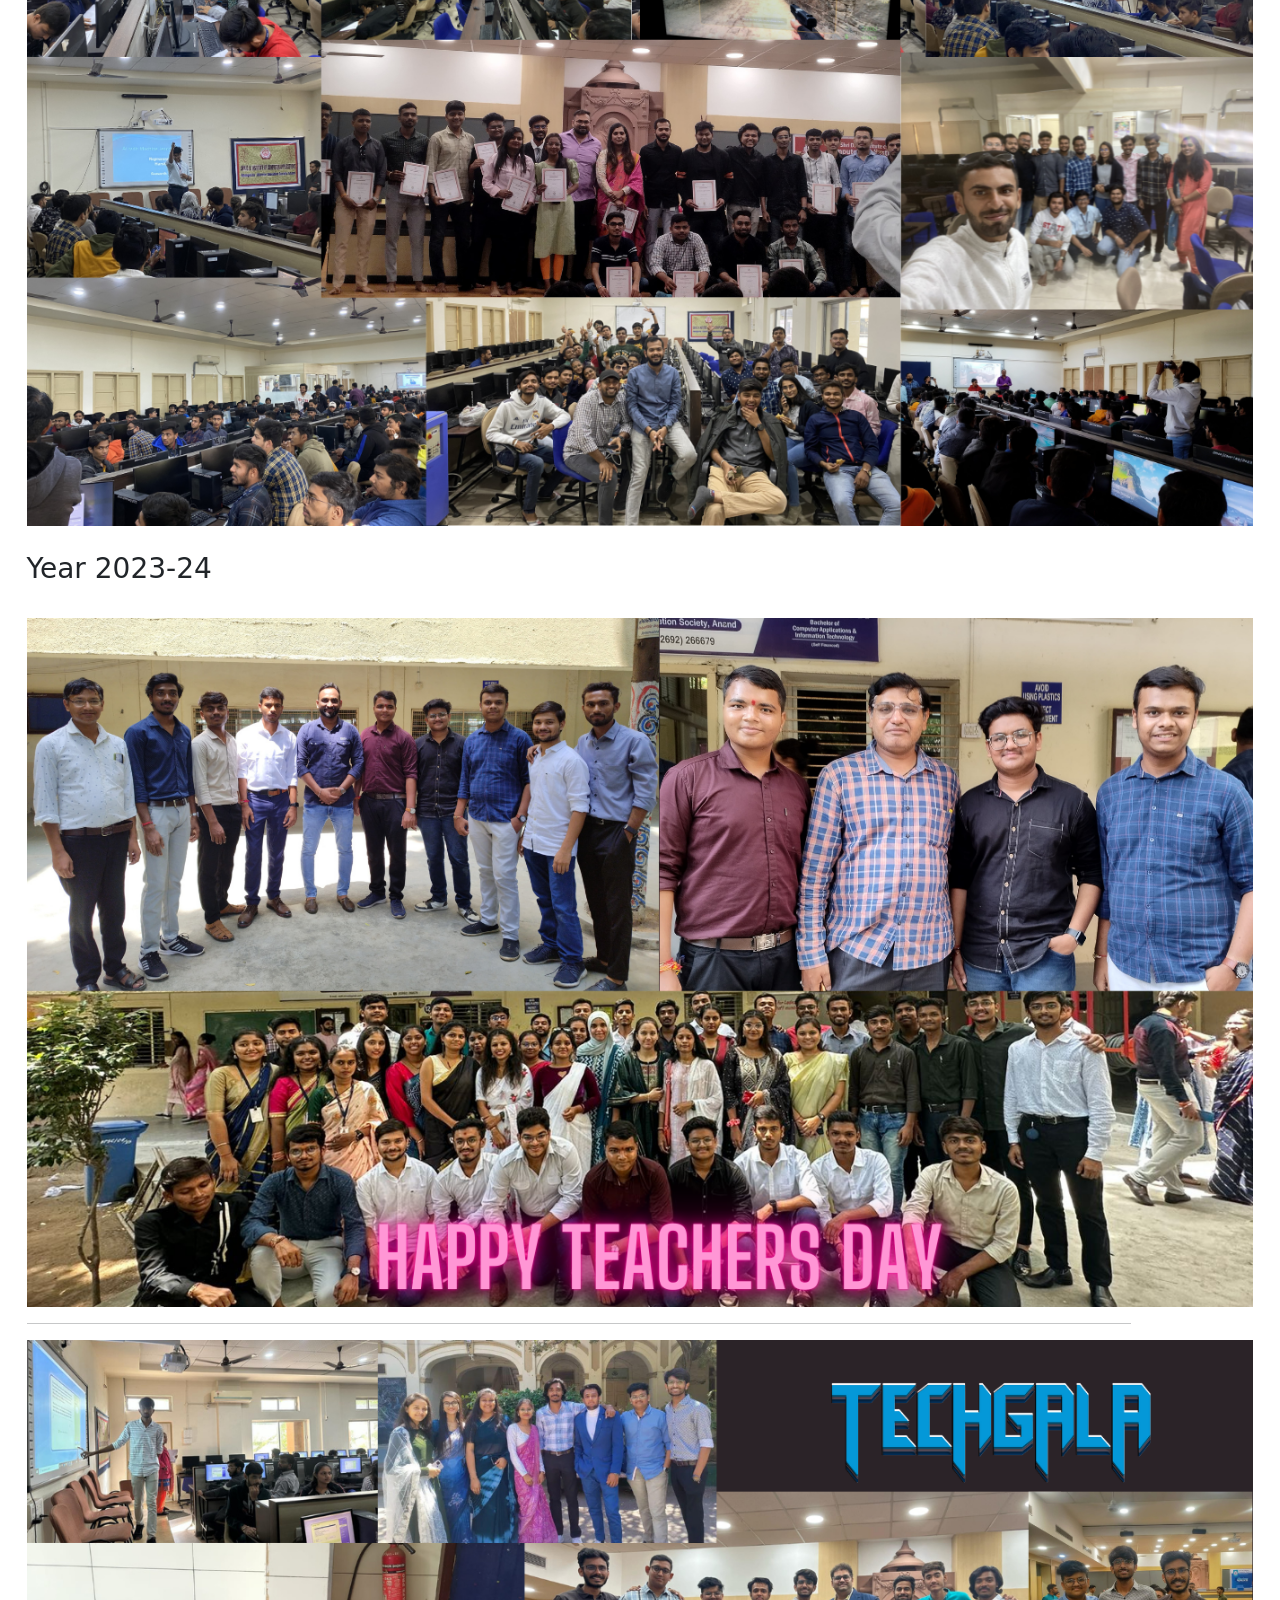
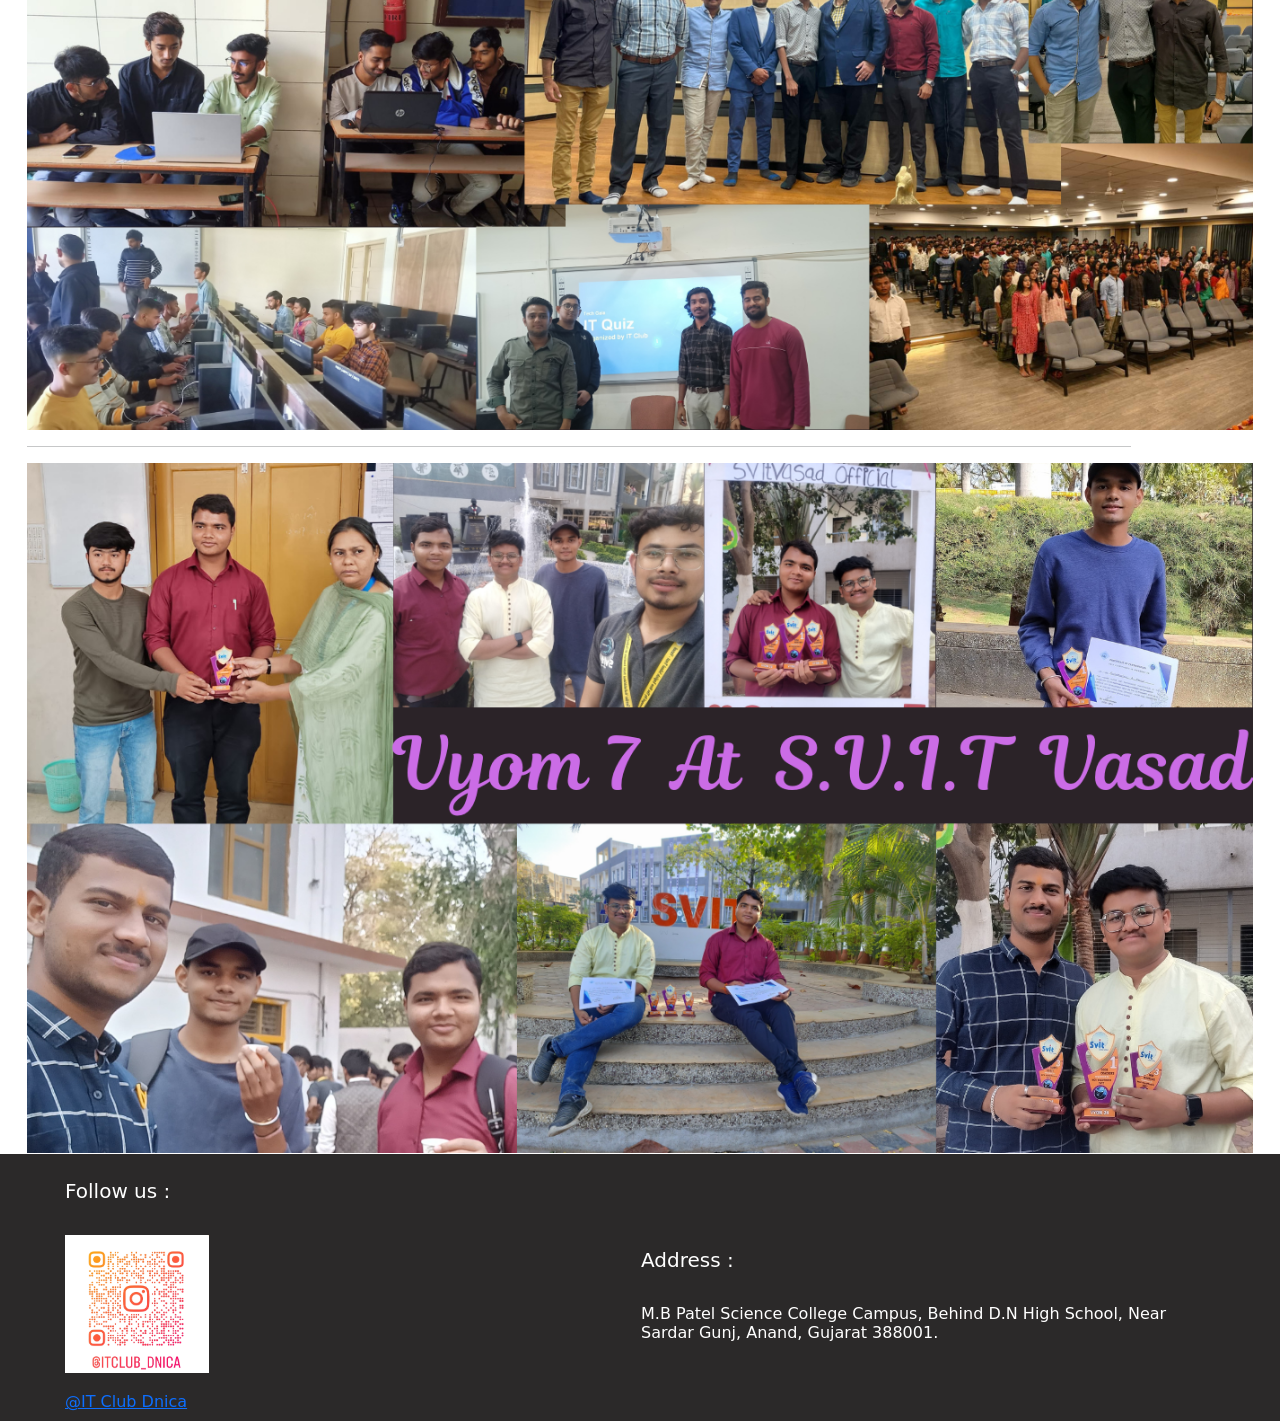
==== commit 805e2626: "Update home.html" ====
--- a/it club/home.html
+++ b/it club/home.html
@@ -126,8 +126,8 @@
     <center>
         <h3>Quick Accesses</h3>
         <br>
-        <button type="button" onclick="window.location.href = 'Records.html'" class="btn btn-primary btn-lg">Achievement Records</button> <br><br><br>
-        <button type="button" onclick="window.location.href = 'leads.html'" class="btn btn-primary btn-lg">Leadership & Mangement</button> <br><br><br>
+        <button type="button" onclick="window.location.href = 'Records.html'" class="btn btn-primary btn-lg">Achievement Records</button> <br><br>
+        <button type="button" onclick="window.location.href = 'leads.html'" class="btn btn-primary btn-lg">Leadership & Mangement</button> <br><br>
         <button type="button" onclick="window.location.href = 'Credits.html'" class="btn btn-primary btn-lg">Website Credits</button>
     </center>
 
